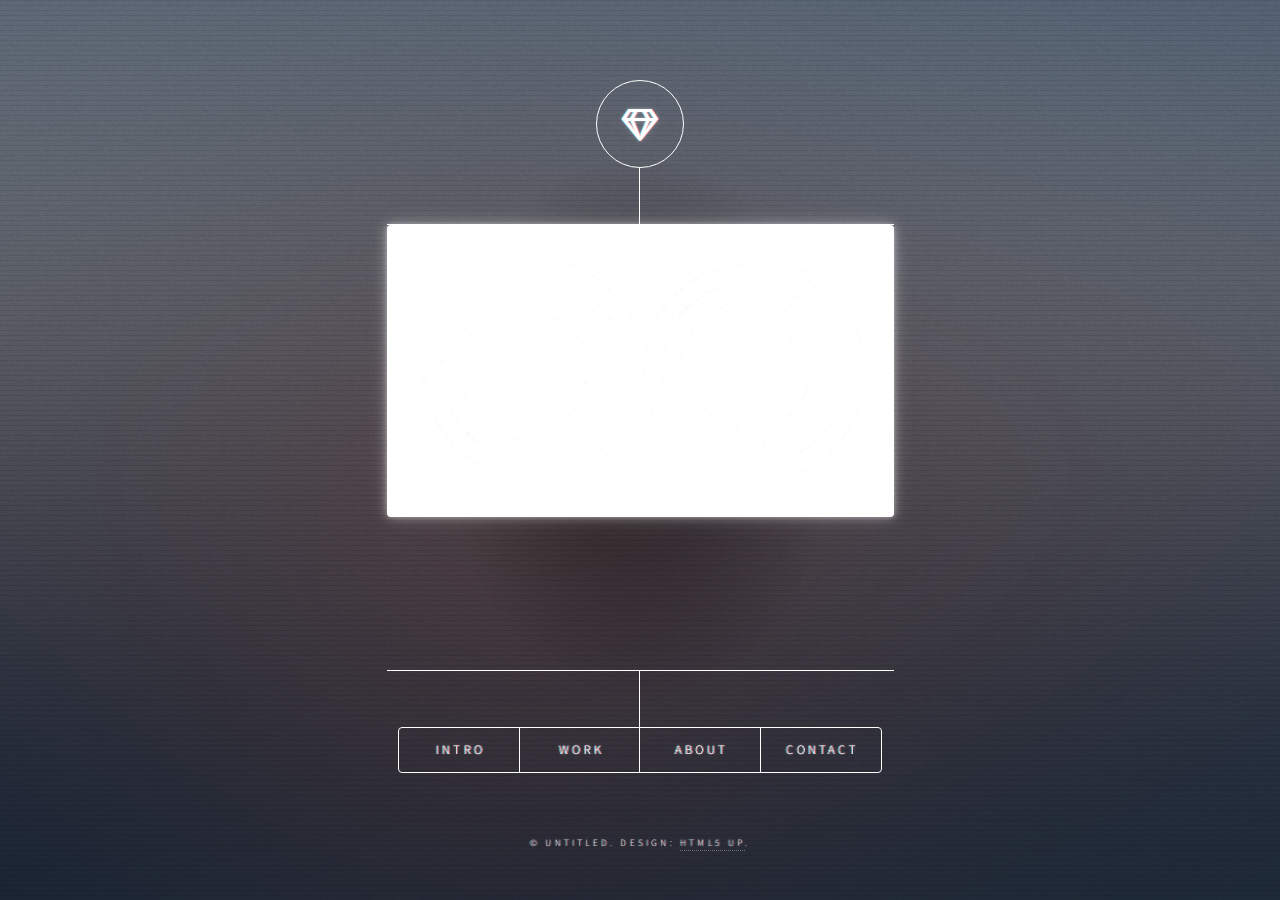
==== html5up-dimension/index.html @ 72af6337 "imported animated logo and crt effect into html5up-dimension template" ====
<!DOCTYPE HTML>
<!--
	Dimension by HTML5 UP
	html5up.net | @ajlkn
	Free for personal and commercial use under the CCA 3.0 license (html5up.net/license)
-->
<html>
	<head>
		<title>Dimension by HTML5 UP</title>
		<meta charset="utf-8" />
		<meta name="viewport" content="width=device-width, initial-scale=1, user-scalable=no" />
		<link rel="stylesheet" href="assets/css/main.css" />
		<noscript><link rel="stylesheet" href="assets/css/noscript.css" /></noscript>
	</head>
	<body class="is-preload">

		<!-- Wrapper -->
			<div id="wrapper">

				<!-- Header -->
					<header id="header">
						<div class="logo">
							<span class="icon fa-gem"></span>
						</div>
						<div class="content">
							<!-- Antikythera Animation Container -->
							<div class="antikythera-stage">
								<div class="antikythera-wrapper">
									<!-- Yellow Rectangle containing gears -->
									<div class="gear-rectangle" id="gear-rectangle">
										<!-- Left Gear - starts at 90 degrees -->
										<img id="circle-a" class="antikythera-gear" src="images/gear.webp" alt="Gear">
										<!-- Right Gear - starts at 180 degrees -->
										<img id="circle-b" class="antikythera-gear" src="images/gear.webp" alt="Gear">
									</div>
									<!-- Logo Text - outside rectangle, same width -->
									<div id="logo-text" class="antikythera-logo">
										<img src="images/logo-text.webp" alt="Antikythera Archives">
									</div>
								</div>
							</div>
						</div>
						<nav>
							<ul>
								<li><a href="#intro">Intro</a></li>
								<li><a href="#work">Work</a></li>
								<li><a href="#about">About</a></li>
								<li><a href="#contact">Contact</a></li>
								<!--<li><a href="#elements">Elements</a></li>-->
							</ul>
						</nav>
					</header>

				<!-- Main -->
					<div id="main">

						<!-- Intro -->
							<article id="intro">
								<h2 class="major">Intro</h2>
								<span class="image main"><img src="images/pic01.jpg" alt="" /></span>
								<p>Aenean ornare velit lacus, ac varius enim ullamcorper eu. Proin aliquam facilisis ante interdum congue. Integer mollis, nisl amet convallis, porttitor magna ullamcorper, amet egestas mauris. Ut magna finibus nisi nec lacinia. Nam maximus erat id euismod egestas. By the way, check out my <a href="#work">awesome work</a>.</p>
								<p>Lorem ipsum dolor sit amet, consectetur adipiscing elit. Duis dapibus rutrum facilisis. Class aptent taciti sociosqu ad litora torquent per conubia nostra, per inceptos himenaeos. Etiam tristique libero eu nibh porttitor fermentum. Nullam venenatis erat id vehicula viverra. Nunc ultrices eros ut ultricies condimentum. Mauris risus lacus, blandit sit amet venenatis non, bibendum vitae dolor. Nunc lorem mauris, fringilla in aliquam at, euismod in lectus. Pellentesque habitant morbi tristique senectus et netus et malesuada fames ac turpis egestas. In non lorem sit amet elit placerat maximus. Pellentesque aliquam maximus risus, vel sed vehicula.</p>
							</article>

						<!-- Work -->
							<article id="work">
								<h2 class="major">Work</h2>
								<span class="image main"><img src="images/pic02.jpg" alt="" /></span>
								<p>Adipiscing magna sed dolor elit. Praesent eleifend dignissim arcu, at eleifend sapien imperdiet ac. Aliquam erat volutpat. Praesent urna nisi, fringila lorem et vehicula lacinia quam. Integer sollicitudin mauris nec lorem luctus ultrices.</p>
								<p>Nullam et orci eu lorem consequat tincidunt vivamus et sagittis libero. Mauris aliquet magna magna sed nunc rhoncus pharetra. Pellentesque condimentum sem. In efficitur ligula tate urna. Maecenas laoreet massa vel lacinia pellentesque lorem ipsum dolor. Nullam et orci eu lorem consequat tincidunt. Vivamus et sagittis libero. Mauris aliquet magna magna sed nunc rhoncus amet feugiat tempus.</p>
							</article>

						<!-- About -->
							<article id="about">
								<h2 class="major">About</h2>
								<span class="image main"><img src="images/pic03.jpg" alt="" /></span>
								<p>Lorem ipsum dolor sit amet, consectetur et adipiscing elit. Praesent eleifend dignissim arcu, at eleifend sapien imperdiet ac. Aliquam erat volutpat. Praesent urna nisi, fringila lorem et vehicula lacinia quam. Integer sollicitudin mauris nec lorem luctus ultrices. Aliquam libero et malesuada fames ac ante ipsum primis in faucibus. Cras viverra ligula sit amet ex mollis mattis lorem ipsum dolor sit amet.</p>
							</article>

						<!-- Contact -->
							<article id="contact">
								<h2 class="major">Contact</h2>
								<form method="post" action="#">
									<div class="fields">
										<div class="field half">
											<label for="name">Name</label>
											<input type="text" name="name" id="name" />
										</div>
										<div class="field half">
											<label for="email">Email</label>
											<input type="text" name="email" id="email" />
										</div>
										<div class="field">
											<label for="message">Message</label>
											<textarea name="message" id="message" rows="4"></textarea>
										</div>
									</div>
									<ul class="actions">
										<li><input type="submit" value="Send Message" class="primary" /></li>
										<li><input type="reset" value="Reset" /></li>
									</ul>
								</form>
								<ul class="icons">
									<li><a href="#" class="icon brands fa-twitter"><span class="label">Twitter</span></a></li>
									<li><a href="#" class="icon brands fa-facebook-f"><span class="label">Facebook</span></a></li>
									<li><a href="#" class="icon brands fa-instagram"><span class="label">Instagram</span></a></li>
									<li><a href="#" class="icon brands fa-github"><span class="label">GitHub</span></a></li>
								</ul>
							</article>

						<!-- Elements -->
							<article id="elements">
								<h2 class="major">Elements</h2>

								<section>
									<h3 class="major">Text</h3>
									<p>This is <b>bold</b> and this is <strong>strong</strong>. This is <i>italic</i> and this is <em>emphasized</em>.
									This is <sup>superscript</sup> text and this is <sub>subscript</sub> text.
									This is <u>underlined</u> and this is code: <code>for (;;) { ... }</code>. Finally, <a href="#">this is a link</a>.</p>
									<hr />
									<h2>Heading Level 2</h2>
									<h3>Heading Level 3</h3>
									<h4>Heading Level 4</h4>
									<h5>Heading Level 5</h5>
									<h6>Heading Level 6</h6>
									<hr />
									<h4>Blockquote</h4>
									<blockquote>Fringilla nisl. Donec accumsan interdum nisi, quis tincidunt felis sagittis eget tempus euismod. Vestibulum ante ipsum primis in faucibus vestibulum. Blandit adipiscing eu felis iaculis volutpat ac adipiscing accumsan faucibus. Vestibulum ante ipsum primis in faucibus lorem ipsum dolor sit amet nullam adipiscing eu felis.</blockquote>
									<h4>Preformatted</h4>
									<pre><code>i = 0;

while (!deck.isInOrder()) {
    print 'Iteration ' + i;
    deck.shuffle();
    i++;
}

print 'It took ' + i + ' iterations to sort the deck.';</code></pre>
								</section>

								<section>
									<h3 class="major">Lists</h3>

									<h4>Unordered</h4>
									<ul>
										<li>Dolor pulvinar etiam.</li>
										<li>Sagittis adipiscing.</li>
										<li>Felis enim feugiat.</li>
									</ul>

									<h4>Alternate</h4>
									<ul class="alt">
										<li>Dolor pulvinar etiam.</li>
										<li>Sagittis adipiscing.</li>
										<li>Felis enim feugiat.</li>
									</ul>

									<h4>Ordered</h4>
									<ol>
										<li>Dolor pulvinar etiam.</li>
										<li>Etiam vel felis viverra.</li>
										<li>Felis enim feugiat.</li>
										<li>Dolor pulvinar etiam.</li>
										<li>Etiam vel felis lorem.</li>
										<li>Felis enim et feugiat.</li>
									</ol>
									<h4>Icons</h4>
									<ul class="icons">
										<li><a href="#" class="icon brands fa-twitter"><span class="label">Twitter</span></a></li>
										<li><a href="#" class="icon brands fa-facebook-f"><span class="label">Facebook</span></a></li>
										<li><a href="#" class="icon brands fa-instagram"><span class="label">Instagram</span></a></li>
										<li><a href="#" class="icon brands fa-github"><span class="label">Github</span></a></li>
									</ul>

									<h4>Actions</h4>
									<ul class="actions">
										<li><a href="#" class="button primary">Default</a></li>
										<li><a href="#" class="button">Default</a></li>
									</ul>
									<ul class="actions stacked">
										<li><a href="#" class="button primary">Default</a></li>
										<li><a href="#" class="button">Default</a></li>
									</ul>
								</section>

								<section>
									<h3 class="major">Table</h3>
									<h4>Default</h4>
									<div class="table-wrapper">
										<table>
											<thead>
												<tr>
													<th>Name</th>
													<th>Description</th>
													<th>Price</th>
												</tr>
											</thead>
											<tbody>
												<tr>
													<td>Item One</td>
													<td>Ante turpis integer aliquet porttitor.</td>
													<td>29.99</td>
												</tr>
												<tr>
													<td>Item Two</td>
													<td>Vis ac commodo adipiscing arcu aliquet.</td>
													<td>19.99</td>
												</tr>
												<tr>
													<td>Item Three</td>
													<td> Morbi faucibus arcu accumsan lorem.</td>
													<td>29.99</td>
												</tr>
												<tr>
													<td>Item Four</td>
													<td>Vitae integer tempus condimentum.</td>
													<td>19.99</td>
												</tr>
												<tr>
													<td>Item Five</td>
													<td>Ante turpis integer aliquet porttitor.</td>
													<td>29.99</td>
												</tr>
											</tbody>
											<tfoot>
												<tr>
													<td colspan="2"></td>
													<td>100.00</td>
												</tr>
											</tfoot>
										</table>
									</div>

									<h4>Alternate</h4>
									<div class="table-wrapper">
										<table class="alt">
											<thead>
												<tr>
													<th>Name</th>
													<th>Description</th>
													<th>Price</th>
												</tr>
											</thead>
											<tbody>
												<tr>
													<td>Item One</td>
													<td>Ante turpis integer aliquet porttitor.</td>
													<td>29.99</td>
												</tr>
												<tr>
													<td>Item Two</td>
													<td>Vis ac commodo adipiscing arcu aliquet.</td>
													<td>19.99</td>
												</tr>
												<tr>
													<td>Item Three</td>
													<td> Morbi faucibus arcu accumsan lorem.</td>
													<td>29.99</td>
												</tr>
												<tr>
													<td>Item Four</td>
													<td>Vitae integer tempus condimentum.</td>
													<td>19.99</td>
												</tr>
												<tr>
													<td>Item Five</td>
													<td>Ante turpis integer aliquet porttitor.</td>
													<td>29.99</td>
												</tr>
											</tbody>
											<tfoot>
												<tr>
													<td colspan="2"></td>
													<td>100.00</td>
												</tr>
											</tfoot>
										</table>
									</div>
								</section>

								<section>
									<h3 class="major">Buttons</h3>
									<ul class="actions">
										<li><a href="#" class="button primary">Primary</a></li>
										<li><a href="#" class="button">Default</a></li>
									</ul>
									<ul class="actions">
										<li><a href="#" class="button">Default</a></li>
										<li><a href="#" class="button small">Small</a></li>
									</ul>
									<ul class="actions">
										<li><a href="#" class="button primary icon solid fa-download">Icon</a></li>
										<li><a href="#" class="button icon solid fa-download">Icon</a></li>
									</ul>
									<ul class="actions">
										<li><span class="button primary disabled">Disabled</span></li>
										<li><span class="button disabled">Disabled</span></li>
									</ul>
								</section>

								<section>
									<h3 class="major">Form</h3>
									<form method="post" action="#">
										<div class="fields">
											<div class="field half">
												<label for="demo-name">Name</label>
												<input type="text" name="demo-name" id="demo-name" value="" placeholder="Jane Doe" />
											</div>
											<div class="field half">
												<label for="demo-email">Email</label>
												<input type="email" name="demo-email" id="demo-email" value="" placeholder="jane@untitled.tld" />
											</div>
											<div class="field">
												<label for="demo-category">Category</label>
												<select name="demo-category" id="demo-category">
													<option value="">-</option>
													<option value="1">Manufacturing</option>
													<option value="1">Shipping</option>
													<option value="1">Administration</option>
													<option value="1">Human Resources</option>
												</select>
											</div>
											<div class="field half">
												<input type="radio" id="demo-priority-low" name="demo-priority" checked>
												<label for="demo-priority-low">Low</label>
											</div>
											<div class="field half">
												<input type="radio" id="demo-priority-high" name="demo-priority">
												<label for="demo-priority-high">High</label>
											</div>
											<div class="field half">
												<input type="checkbox" id="demo-copy" name="demo-copy">
												<label for="demo-copy">Email me a copy</label>
											</div>
											<div class="field half">
												<input type="checkbox" id="demo-human" name="demo-human" checked>
												<label for="demo-human">Not a robot</label>
											</div>
											<div class="field">
												<label for="demo-message">Message</label>
												<textarea name="demo-message" id="demo-message" placeholder="Enter your message" rows="6"></textarea>
											</div>
										</div>
										<ul class="actions">
											<li><input type="submit" value="Send Message" class="primary" /></li>
											<li><input type="reset" value="Reset" /></li>
										</ul>
									</form>
								</section>

							</article>

					</div>

				<!-- Footer -->
					<footer id="footer">
						<p class="copyright">&copy; Untitled. Design: <a href="https://html5up.net">HTML5 UP</a>.</p>
					</footer>

			</div>

		<!-- BG -->
			<div id="bg"></div>

		<!-- Hidden audio elements for sound effects -->
		<audio id="sfx-start" preload="auto">
			<source src="assets/sounds/gear-start.mp3" type="audio/mpeg">
			<source src="assets/sounds/gear-start.webm" type="audio/webm">
		</audio>
		<audio id="sfx-end" preload="auto">
			<source src="assets/sounds/gear-end.mp3" type="audio/mpeg">
			<source src="assets/sounds/gear-end.webm" type="audio/webm">
		</audio>
		<audio id="sfx-logo" preload="auto">
			<source src="assets/sounds/logo-reveal.mp3" type="audio/mpeg">
			<source src="assets/sounds/logo-reveal.webm" type="audio/webm">
		</audio>

		<!-- Scripts -->
			<script src="assets/js/jquery.min.js"></script>
			<script src="assets/js/browser.min.js"></script>
			<script src="assets/js/breakpoints.min.js"></script>
			<script src="assets/js/util.js"></script>
			<script src="assets/js/main.js"></script>
			<script src="assets/js/gsap.min.js"></script>
			<script src="assets/js/antikythera-animation.js"></script>

	</body>
</html>
---- html5up-dimension/assets/css/main.css ----
@import url(fontawesome-all.min.css);
@import url("https://fonts.googleapis.com/css?family=Source+Sans+Pro:300italic,600italic,300,600");

/*
	Dimension by HTML5 UP
	html5up.net | @ajlkn
	Free for personal and commercial use under the CCA 3.0 license (html5up.net/license)
*/

html, body, div, span, applet, object,
iframe, h1, h2, h3, h4, h5, h6, p, blockquote,
pre, a, abbr, acronym, address, big, cite,
code, del, dfn, em, img, ins, kbd, q, s, samp,
small, strike, strong, sub, sup, tt, var, b,
u, i, center, dl, dt, dd, ol, ul, li, fieldset,
form, label, legend, table, caption, tbody,
tfoot, thead, tr, th, td, article, aside,
canvas, details, embed, figure, figcaption,
footer, header, hgroup, menu, nav, output, ruby,
section, summary, time, mark, audio, video {
	margin: 0;
	padding: 0;
	border: 0;
	font-size: 100%;
	font: inherit;
	vertical-align: baseline;}

article, aside, details, figcaption, figure,
footer, header, hgroup, menu, nav, section {
	display: block;}

body {
	line-height: 1;
}

ol, ul {
	list-style: none;
}

blockquote, q {
	quotes: none;
}

	blockquote:before, blockquote:after, q:before, q:after {
		content: '';
		content: none;
	}

table {
	border-collapse: collapse;
	border-spacing: 0;
}

body {
	-webkit-text-size-adjust: none;
}

mark {
	background-color: transparent;
	color: inherit;
}

input::-moz-focus-inner {
	border: 0;
	padding: 0;
}

input, select, textarea {
	-moz-appearance: none;
	-webkit-appearance: none;
	-ms-appearance: none;
	appearance: none;
}

/* Basic */

	@-ms-viewport {
		width: device-width;
	}

	@media screen and (max-width: 480px) {

		html, body {
			min-width: 320px;
		}

	}

	html {
		box-sizing: border-box;
	}

	*, *:before, *:after {
		box-sizing: inherit;
	}

	body {
		background: #1b1f22;
	}

		body.is-preload *, body.is-preload *:before, body.is-preload *:after {
			-moz-animation: none !important;
			-webkit-animation: none !important;
			-ms-animation: none !important;
			animation: none !important;
			-moz-transition: none !important;
			-webkit-transition: none !important;
			-ms-transition: none !important;
			transition: none !important;
		}

/* Type */

	html {
		font-size: 16pt;
	}

		@media screen and (max-width: 1680px) {

			html {
				font-size: 12pt;
			}

		}

		@media screen and (max-width: 736px) {

			html {
				font-size: 11pt;
			}

		}

		@media screen and (max-width: 360px) {

			html {
				font-size: 10pt;
			}

		}

	body, input, select, textarea {
		color: #ffffff;
		font-family: "Source Sans Pro", sans-serif;
		font-weight: 300;
		font-size: 1rem;
		line-height: 1.65;
	}

	a {
		-moz-transition: color 0.2s ease-in-out, background-color 0.2s ease-in-out, border-bottom-color 0.2s ease-in-out;
		-webkit-transition: color 0.2s ease-in-out, background-color 0.2s ease-in-out, border-bottom-color 0.2s ease-in-out;
		-ms-transition: color 0.2s ease-in-out, background-color 0.2s ease-in-out, border-bottom-color 0.2s ease-in-out;
		transition: color 0.2s ease-in-out, background-color 0.2s ease-in-out, border-bottom-color 0.2s ease-in-out;
		border-bottom: dotted 1px rgba(255, 255, 255, 0.5);
		text-decoration: none;
		color: inherit;
	}

		a:hover {
			border-bottom-color: transparent;
		}

	strong, b {
		color: #ffffff;
		font-weight: 600;
	}

	em, i {
		font-style: italic;
	}

	p {
		margin: 0 0 2rem 0;
	}

	h1, h2, h3, h4, h5, h6 {
		color: #ffffff;
		font-weight: 600;
		line-height: 1.5;
		margin: 0 0 1rem 0;
		text-transform: uppercase;
		letter-spacing: 0.2rem;
	}

		h1 a, h2 a, h3 a, h4 a, h5 a, h6 a {
			color: inherit;
			text-decoration: none;
		}

		h1.major, h2.major, h3.major, h4.major, h5.major, h6.major {
			border-bottom: solid 1px #ffffff;
			width: -moz-max-content;
			width: -webkit-max-content;
			width: -ms-max-content;
			width: max-content;
			padding-bottom: 0.5rem;
			margin: 0 0 2rem 0;
		}

	h1 {
		font-size: 2.25rem;
		line-height: 1.3;
		letter-spacing: 0.5rem;
	}

	h2 {
		font-size: 1.5rem;
		line-height: 1.4;
		letter-spacing: 0.5rem;
	}

	h3 {
		font-size: 1rem;
	}

	h4 {
		font-size: 0.8rem;
	}

	h5 {
		font-size: 0.7rem;
	}

	h6 {
		font-size: 0.6rem;
	}

	@media screen and (max-width: 736px) {

		h1 {
			font-size: 1.75rem;
			line-height: 1.4;
		}

		h2 {
			font-size: 1.25em;
			line-height: 1.5;
		}

	}

	sub {
		font-size: 0.8rem;
		position: relative;
		top: 0.5rem;
	}

	sup {
		font-size: 0.8rem;
		position: relative;
		top: -0.5rem;
	}

	blockquote {
		border-left: solid 4px #ffffff;
		font-style: italic;
		margin: 0 0 2rem 0;
		padding: 0.5rem 0 0.5rem 2rem;
	}

	code {
		background: rgba(255, 255, 255, 0.075);
		border-radius: 4px;
		font-family: "Courier New", monospace;
		font-size: 0.9rem;
		margin: 0 0.25rem;
		padding: 0.25rem 0.65rem;
	}

	pre {
		-webkit-overflow-scrolling: touch;
		font-family: "Courier New", monospace;
		font-size: 0.9rem;
		margin: 0 0 2rem 0;
	}

		pre code {
			display: block;
			line-height: 1.75;
			padding: 1rem 1.5rem;
			overflow-x: auto;
		}

	hr {
		border: 0;
		border-bottom: solid 1px #ffffff;
		margin: 2.75rem 0;
	}

	.align-left {
		text-align: left;
	}

	.align-center {
		text-align: center;
	}

	.align-right {
		text-align: right;
	}

/* Form */

	form {
		margin: 0 0 2rem 0;
	}

		form > :last-child {
			margin-bottom: 0;
		}

		form > .fields {
			display: -moz-flex;
			display: -webkit-flex;
			display: -ms-flex;
			display: flex;
			-moz-flex-wrap: wrap;
			-webkit-flex-wrap: wrap;
			-ms-flex-wrap: wrap;
			flex-wrap: wrap;
			width: calc(100% + 3rem);
			margin: -1.5rem 0 2rem -1.5rem;
		}

			form > .fields > .field {
				-moz-flex-grow: 0;
				-webkit-flex-grow: 0;
				-ms-flex-grow: 0;
				flex-grow: 0;
				-moz-flex-shrink: 0;
				-webkit-flex-shrink: 0;
				-ms-flex-shrink: 0;
				flex-shrink: 0;
				padding: 1.5rem 0 0 1.5rem;
				width: calc(100% - 1.5rem);
			}

				form > .fields > .field.half {
					width: calc(50% - 0.75rem);
				}

				form > .fields > .field.third {
					width: calc(100%/3 - 0.5rem);
				}

				form > .fields > .field.quarter {
					width: calc(25% - 0.375rem);
				}

		@media screen and (max-width: 480px) {

			form > .fields {
				width: calc(100% + 3rem);
				margin: -1.5rem 0 2rem -1.5rem;
			}

				form > .fields > .field {
					padding: 1.5rem 0 0 1.5rem;
					width: calc(100% - 1.5rem);
				}

					form > .fields > .field.half {
						width: calc(100% - 1.5rem);
					}

					form > .fields > .field.third {
						width: calc(100% - 1.5rem);
					}

					form > .fields > .field.quarter {
						width: calc(100% - 1.5rem);
					}

		}

	label {
		color: #ffffff;
		display: block;
		font-size: 0.8rem;
		font-weight: 300;
		letter-spacing: 0.2rem;
		line-height: 1.5;
		margin: 0 0 1rem 0;
		text-transform: uppercase;
	}

	input[type="text"],
	input[type="password"],
	input[type="email"],
	input[type="tel"],
	select,
	textarea {
		-moz-appearance: none;
		-webkit-appearance: none;
		-ms-appearance: none;
		appearance: none;
		-moz-transition: border-color 0.2s ease-in-out, box-shadow 0.2s ease-in-out, background-color 0.2s ease-in-out;
		-webkit-transition: border-color 0.2s ease-in-out, box-shadow 0.2s ease-in-out, background-color 0.2s ease-in-out;
		-ms-transition: border-color 0.2s ease-in-out, box-shadow 0.2s ease-in-out, background-color 0.2s ease-in-out;
		transition: border-color 0.2s ease-in-out, box-shadow 0.2s ease-in-out, background-color 0.2s ease-in-out;
		background-color: transparent;
		border-radius: 4px;
		border: solid 1px #ffffff;
		color: inherit;
		display: block;
		outline: 0;
		padding: 0 1rem;
		text-decoration: none;
		width: 100%;
	}

		input[type="text"]:invalid,
		input[type="password"]:invalid,
		input[type="email"]:invalid,
		input[type="tel"]:invalid,
		select:invalid,
		textarea:invalid {
			box-shadow: none;
		}

		input[type="text"]:focus,
		input[type="password"]:focus,
		input[type="email"]:focus,
		input[type="tel"]:focus,
		select:focus,
		textarea:focus {
			background: rgba(255, 255, 255, 0.075);
			border-color: #ffffff;
			box-shadow: 0 0 0 1px #ffffff;
		}

	select {
		background-image: url("data:image/svg+xml;charset=utf8,%3Csvg xmlns='http://www.w3.org/2000/svg' width='40' height='40' preserveAspectRatio='none' viewBox='0 0 40 40'%3E%3Cpath d='M9.4,12.3l10.4,10.4l10.4-10.4c0.2-0.2,0.5-0.4,0.9-0.4c0.3,0,0.6,0.1,0.9,0.4l3.3,3.3c0.2,0.2,0.4,0.5,0.4,0.9 c0,0.4-0.1,0.6-0.4,0.9L20.7,31.9c-0.2,0.2-0.5,0.4-0.9,0.4c-0.3,0-0.6-0.1-0.9-0.4L4.3,17.3c-0.2-0.2-0.4-0.5-0.4-0.9 c0-0.4,0.1-0.6,0.4-0.9l3.3-3.3c0.2-0.2,0.5-0.4,0.9-0.4S9.1,12.1,9.4,12.3z' fill='%23ffffff' /%3E%3C/svg%3E");
		background-size: 1.25rem;
		background-repeat: no-repeat;
		background-position: calc(100% - 1rem) center;
		height: 2.75rem;
		padding-right: 2.75rem;
		text-overflow: ellipsis;
	}

		select option {
			color: #ffffff;
			background: #1b1f22;
		}

		select:focus::-ms-value {
			background-color: transparent;
		}

		select::-ms-expand {
			display: none;
		}

	input[type="text"],
	input[type="password"],
	input[type="email"],
	select {
		height: 2.75rem;
	}

	textarea {
		padding: 0.75rem 1rem;
	}

	input[type="checkbox"],
	input[type="radio"] {
		-moz-appearance: none;
		-webkit-appearance: none;
		-ms-appearance: none;
		appearance: none;
		display: block;
		float: left;
		margin-right: -2rem;
		opacity: 0;
		width: 1rem;
		z-index: -1;
	}

		input[type="checkbox"] + label,
		input[type="radio"] + label {
			text-decoration: none;
			-moz-user-select: none;
			-webkit-user-select: none;
			-ms-user-select: none;
			user-select: none;
			color: #ffffff;
			cursor: pointer;
			display: inline-block;
			font-size: 0.8rem;
			font-weight: 300;
			margin: 0 0 0.5rem 0;
			padding-left: 2.65rem;
			padding-right: 0.75rem;
			position: relative;
		}

			input[type="checkbox"] + label:before,
			input[type="radio"] + label:before {
				-moz-osx-font-smoothing: grayscale;
				-webkit-font-smoothing: antialiased;
				display: inline-block;
				font-style: normal;
				font-variant: normal;
				text-rendering: auto;
				line-height: 1;
				text-transform: none !important;
				font-family: 'Font Awesome 5 Free';
				font-weight: 900;
			}

			input[type="checkbox"] + label:before,
			input[type="radio"] + label:before {
				-moz-transition: border-color 0.2s ease-in-out, box-shadow 0.2s ease-in-out, background-color 0.2s ease-in-out;
				-webkit-transition: border-color 0.2s ease-in-out, box-shadow 0.2s ease-in-out, background-color 0.2s ease-in-out;
				-ms-transition: border-color 0.2s ease-in-out, box-shadow 0.2s ease-in-out, background-color 0.2s ease-in-out;
				transition: border-color 0.2s ease-in-out, box-shadow 0.2s ease-in-out, background-color 0.2s ease-in-out;
				border-radius: 4px;
				border: solid 1px #ffffff;
				content: '';
				display: inline-block;
				height: 1.65rem;
				left: 0;
				line-height: 1.65rem;
				position: absolute;
				text-align: center;
				top: -0.15rem;
				width: 1.65rem;
			}

		input[type="checkbox"]:checked + label:before,
		input[type="radio"]:checked + label:before {
			background: #ffffff !important;
			border-color: #ffffff !important;
			color: #1b1f22;
			content: '\f00c';
		}

		input[type="checkbox"]:focus + label:before,
		input[type="radio"]:focus + label:before {
			background: rgba(255, 255, 255, 0.075);
			border-color: #ffffff;
			box-shadow: 0 0 0 1px #ffffff;
		}

	input[type="checkbox"] + label:before {
		border-radius: 4px;
	}

	input[type="radio"] + label:before {
		border-radius: 100%;
	}

	::-webkit-input-placeholder {
		color: rgba(255, 255, 255, 0.5) !important;
		opacity: 1.0;
	}

	:-moz-placeholder {
		color: rgba(255, 255, 255, 0.5) !important;
		opacity: 1.0;
	}

	::-moz-placeholder {
		color: rgba(255, 255, 255, 0.5) !important;
		opacity: 1.0;
	}

	:-ms-input-placeholder {
		color: rgba(255, 255, 255, 0.5) !important;
		opacity: 1.0;
	}

	.formerize-placeholder {
		color: rgba(255, 255, 255, 0.5) !important;
		opacity: 1.0;
	}

/* Box */

	.box {
		border-radius: 4px;
		border: solid 1px #ffffff;
		margin-bottom: 2rem;
		padding: 1.5em;
	}

		.box > :last-child,
		.box > :last-child > :last-child,
		.box > :last-child > :last-child > :last-child {
			margin-bottom: 0;
		}

		.box.alt {
			border: 0;
			border-radius: 0;
			padding: 0;
		}

/* Icon */

	.icon {
		text-decoration: none;
		border-bottom: none;
		position: relative;
	}

		.icon:before {
			-moz-osx-font-smoothing: grayscale;
			-webkit-font-smoothing: antialiased;
			display: inline-block;
			font-style: normal;
			font-variant: normal;
			text-rendering: auto;
			line-height: 1;
			text-transform: none !important;
			font-family: 'Font Awesome 5 Free';
			font-weight: 400;
		}

		.icon > .label {
			display: none;
		}

		.icon:before {
			line-height: inherit;
		}

		.icon.solid:before {
			font-weight: 900;
		}

		.icon.brands:before {
			font-family: 'Font Awesome 5 Brands';
		}

/* Image */

	.image {
		border-radius: 4px;
		border: 0;
		display: inline-block;
		position: relative;
	}

		.image:before {
			pointer-events: none;
			background-image: url("../../images/overlay.png");
			background-color: rgba(19, 21, 25, 0.5);
			border-radius: 4px;
			content: '';
			display: block;
			height: 100%;
			left: 0;
			opacity: 0.5;
			position: absolute;
			top: 0;
			width: 100%;
		}

		.image img {
			border-radius: 4px;
			display: block;
		}

		.image.left, .image.right {
			max-width: 40%;
		}

			.image.left img, .image.right img {
				width: 100%;
			}

		.image.left {
			float: left;
			padding: 0 1.5em 1em 0;
			top: 0.25em;
		}

		.image.right {
			float: right;
			padding: 0 0 1em 1.5em;
			top: 0.25em;
		}

		.image.fit {
			display: block;
			margin: 0 0 2rem 0;
			width: 100%;
		}

			.image.fit img {
				width: 100%;
			}

		.image.main {
			display: block;
			margin: 2.5rem 0;
			width: 100%;
		}

			.image.main img {
				width: 100%;
			}

		@media screen and (max-width: 736px) {

			.image.main {
				margin: 2rem 0;
			}

		}

		@media screen and (max-width: 480px) {

			.image.main {
				margin: 1.5rem 0;
			}

		}

/* List */

	ol {
		list-style: decimal;
		margin: 0 0 2rem 0;
		padding-left: 1.25em;
	}

		ol li {
			padding-left: 0.25em;
		}

	ul {
		list-style: disc;
		margin: 0 0 2rem 0;
		padding-left: 1em;
	}

		ul li {
			padding-left: 0.5em;
		}

		ul.alt {
			list-style: none;
			padding-left: 0;
		}

			ul.alt li {
				border-top: solid 1px #ffffff;
				padding: 0.5em 0;
			}

				ul.alt li:first-child {
					border-top: 0;
					padding-top: 0;
				}

	dl {
		margin: 0 0 2rem 0;
	}

		dl dt {
			display: block;
			font-weight: 600;
			margin: 0 0 1rem 0;
		}

		dl dd {
			margin-left: 2rem;
		}

/* Actions */

	ul.actions {
		display: -moz-flex;
		display: -webkit-flex;
		display: -ms-flex;
		display: flex;
		cursor: default;
		list-style: none;
		margin-left: -1rem;
		padding-left: 0;
	}

		ul.actions li {
			padding: 0 0 0 1rem;
			vertical-align: middle;
		}

		ul.actions.special {
			-moz-justify-content: center;
			-webkit-justify-content: center;
			-ms-justify-content: center;
			justify-content: center;
			width: 100%;
			margin-left: 0;
		}

			ul.actions.special li:first-child {
				padding-left: 0;
			}

		ul.actions.stacked {
			-moz-flex-direction: column;
			-webkit-flex-direction: column;
			-ms-flex-direction: column;
			flex-direction: column;
			margin-left: 0;
		}

			ul.actions.stacked li {
				padding: 1.3rem 0 0 0;
			}

				ul.actions.stacked li:first-child {
					padding-top: 0;
				}

		ul.actions.fit {
			width: calc(100% + 1rem);
		}

			ul.actions.fit li {
				-moz-flex-grow: 1;
				-webkit-flex-grow: 1;
				-ms-flex-grow: 1;
				flex-grow: 1;
				-moz-flex-shrink: 1;
				-webkit-flex-shrink: 1;
				-ms-flex-shrink: 1;
				flex-shrink: 1;
				width: 100%;
			}

				ul.actions.fit li > * {
					width: 100%;
				}

			ul.actions.fit.stacked {
				width: 100%;
			}

		@media screen and (max-width: 480px) {

			ul.actions:not(.fixed) {
				-moz-flex-direction: column;
				-webkit-flex-direction: column;
				-ms-flex-direction: column;
				flex-direction: column;
				margin-left: 0;
				width: 100% !important;
			}

				ul.actions:not(.fixed) li {
					-moz-flex-grow: 1;
					-webkit-flex-grow: 1;
					-ms-flex-grow: 1;
					flex-grow: 1;
					-moz-flex-shrink: 1;
					-webkit-flex-shrink: 1;
					-ms-flex-shrink: 1;
					flex-shrink: 1;
					padding: 1rem 0 0 0;
					text-align: center;
					width: 100%;
				}

					ul.actions:not(.fixed) li > * {
						width: 100%;
					}

					ul.actions:not(.fixed) li:first-child {
						padding-top: 0;
					}

					ul.actions:not(.fixed) li input[type="submit"],
					ul.actions:not(.fixed) li input[type="reset"],
					ul.actions:not(.fixed) li input[type="button"],
					ul.actions:not(.fixed) li button,
					ul.actions:not(.fixed) li .button {
						width: 100%;
					}

						ul.actions:not(.fixed) li input[type="submit"].icon:before,
						ul.actions:not(.fixed) li input[type="reset"].icon:before,
						ul.actions:not(.fixed) li input[type="button"].icon:before,
						ul.actions:not(.fixed) li button.icon:before,
						ul.actions:not(.fixed) li .button.icon:before {
							margin-left: -0.5em;
						}

		}

/* Icons */

	ul.icons {
		cursor: default;
		list-style: none;
		padding-left: 0;
	}

		ul.icons li {
			display: inline-block;
			padding: 0 0.75em 0 0;
		}

			ul.icons li:last-child {
				padding-right: 0;
			}

			ul.icons li a {
				border-radius: 100%;
				box-shadow: inset 0 0 0 1px #ffffff;
				display: inline-block;
				height: 2.25rem;
				line-height: 2.25rem;
				text-align: center;
				width: 2.25rem;
			}

				ul.icons li a:hover {
					background-color: rgba(255, 255, 255, 0.075);
				}

				ul.icons li a:active {
					background-color: rgba(255, 255, 255, 0.175);
				}

/* Table */

	.table-wrapper {
		-webkit-overflow-scrolling: touch;
		overflow-x: auto;
	}

	table {
		margin: 0 0 2rem 0;
		width: 100%;
	}

		table tbody tr {
			border: solid 1px #ffffff;
			border-left: 0;
			border-right: 0;
		}

			table tbody tr:nth-child(2n + 1) {
				background-color: rgba(255, 255, 255, 0.075);
			}

		table td {
			padding: 0.75em 0.75em;
		}

		table th {
			color: #ffffff;
			font-size: 0.9em;
			font-weight: 600;
			padding: 0 0.75em 0.75em 0.75em;
			text-align: left;
		}

		table thead {
			border-bottom: solid 2px #ffffff;
		}

		table tfoot {
			border-top: solid 2px #ffffff;
		}

		table.alt {
			border-collapse: separate;
		}

			table.alt tbody tr td {
				border: solid 1px #ffffff;
				border-left-width: 0;
				border-top-width: 0;
			}

				table.alt tbody tr td:first-child {
					border-left-width: 1px;
				}

			table.alt tbody tr:first-child td {
				border-top-width: 1px;
			}

			table.alt thead {
				border-bottom: 0;
			}

			table.alt tfoot {
				border-top: 0;
			}

/* Button */

	input[type="submit"],
	input[type="reset"],
	input[type="button"],
	button,
	.button {
		-moz-appearance: none;
		-webkit-appearance: none;
		-ms-appearance: none;
		appearance: none;
		-moz-transition: background-color 0.2s ease-in-out, color 0.2s ease-in-out;
		-webkit-transition: background-color 0.2s ease-in-out, color 0.2s ease-in-out;
		-ms-transition: background-color 0.2s ease-in-out, color 0.2s ease-in-out;
		transition: background-color 0.2s ease-in-out, color 0.2s ease-in-out;
		background-color: transparent;
		border-radius: 4px;
		border: 0;
		box-shadow: inset 0 0 0 1px #ffffff;
		color: #ffffff !important;
		cursor: pointer;
		display: inline-block;
		font-size: 0.8rem;
		font-weight: 300;
		height: 2.75rem;
		letter-spacing: 0.2rem;
		line-height: 2.75rem;
		outline: 0;
		padding: 0 1.25rem 0 1.35rem;
		text-align: center;
		text-decoration: none;
		text-transform: uppercase;
		white-space: nowrap;
	}

		input[type="submit"]:hover,
		input[type="reset"]:hover,
		input[type="button"]:hover,
		button:hover,
		.button:hover {
			background-color: rgba(255, 255, 255, 0.075);
		}

		input[type="submit"]:active,
		input[type="reset"]:active,
		input[type="button"]:active,
		button:active,
		.button:active {
			background-color: rgba(255, 255, 255, 0.175);
		}

		input[type="submit"].icon:before,
		input[type="reset"].icon:before,
		input[type="button"].icon:before,
		button.icon:before,
		.button.icon:before {
			margin-right: 0.5em;
		}

		input[type="submit"].fit,
		input[type="reset"].fit,
		input[type="button"].fit,
		button.fit,
		.button.fit {
			width: 100%;
		}

		input[type="submit"].small,
		input[type="reset"].small,
		input[type="button"].small,
		button.small,
		.button.small {
			font-size: 0.6rem;
			height: 2.0625rem;
			line-height: 2.0625rem;
		}

		input[type="submit"].primary,
		input[type="reset"].primary,
		input[type="button"].primary,
		button.primary,
		.button.primary {
			background-color: #ffffff;
			color: #1b1f22 !important;
			font-weight: 600;
		}

		input[type="submit"].disabled, input[type="submit"]:disabled,
		input[type="reset"].disabled,
		input[type="reset"]:disabled,
		input[type="button"].disabled,
		input[type="button"]:disabled,
		button.disabled,
		button:disabled,
		.button.disabled,
		.button:disabled {
			pointer-events: none;
			cursor: default;
			opacity: 0.25;
		}

	input[type="submit"],
	input[type="reset"],
	input[type="button"],
	button {
		line-height: calc(2.75rem - 2px);
	}

/* BG */

	#bg {
		-moz-transform: scale(1.0);
		-webkit-transform: scale(1.0);
		-ms-transform: scale(1.0);
		transform: scale(1.0);
		-webkit-backface-visibility: hidden;
		position: fixed;
		top: 0;
		left: 0;
		width: 100%;
		height: 100vh;
		z-index: 1;
	}

		#bg:before, #bg:after {
			content: '';
			display: block;
			position: absolute;
			top: 0;
			left: 0;
			width: 100%;
			height: 100%;
		}

		#bg:before {
			-moz-transition: background-color 2.5s ease-in-out;
			-webkit-transition: background-color 2.5s ease-in-out;
			-ms-transition: background-color 2.5s ease-in-out;
			transition: background-color 2.5s ease-in-out;
			-moz-transition-delay: 0.75s;
			-webkit-transition-delay: 0.75s;
			-ms-transition-delay: 0.75s;
			transition-delay: 0.75s;
			background-image: linear-gradient(to top, rgba(19, 21, 25, 0.5), rgba(19, 21, 25, 0.5)), url("../../images/overlay.png");
			background-size: auto,
 256px 256px;
			background-position: center,
 center;
			background-repeat: no-repeat,
 repeat;
			z-index: 2;
		}

		#bg:after {
			-moz-transform: scale(1.125);
			-webkit-transform: scale(1.125);
			-ms-transform: scale(1.125);
			transform: scale(1.125);
			-moz-transition: -moz-transform 0.325s ease-in-out, -moz-filter 0.325s ease-in-out;
			-webkit-transition: -webkit-transform 0.325s ease-in-out, -webkit-filter 0.325s ease-in-out;
			-ms-transition: -ms-transform 0.325s ease-in-out, -ms-filter 0.325s ease-in-out;
			transition: transform 0.325s ease-in-out, filter 0.325s ease-in-out;
			background-image: url("../../images/bg.jpg");
			background-position: center;
			background-size: cover;
			background-repeat: no-repeat;
			z-index: 1;
		}

		body.is-article-visible #bg:after {
			-moz-transform: scale(1.0825);
			-webkit-transform: scale(1.0825);
			-ms-transform: scale(1.0825);
			transform: scale(1.0825);
			-moz-filter: blur(0.2rem);
			-webkit-filter: blur(0.2rem);
			-ms-filter: blur(0.2rem);
			filter: blur(0.2rem);
		}

		body.is-preload #bg:before {
			background-color: #000000;
		}

/* Wrapper */

	#wrapper {
		display: -moz-flex;
		display: -webkit-flex;
		display: -ms-flex;
		display: flex;
		-moz-flex-direction: column;
		-webkit-flex-direction: column;
		-ms-flex-direction: column;
		flex-direction: column;
		-moz-align-items: center;
		-webkit-align-items: center;
		-ms-align-items: center;
		align-items: center;
		-moz-justify-content: space-between;
		-webkit-justify-content: space-between;
		-ms-justify-content: space-between;
		justify-content: space-between;
		position: relative;
		min-height: 100vh;
		width: 100%;
		padding: 4rem 2rem;
		z-index: 3;
	}

		#wrapper:before {
			content: '';
			display: block;
		}

		@media screen and (max-width: 1680px) {

			#wrapper {
				padding: 3rem 2rem;
			}

		}

		@media screen and (max-width: 736px) {

			#wrapper {
				padding: 2rem 1rem;
			}

		}

		@media screen and (max-width: 480px) {

			#wrapper {
				padding: 1rem;
			}

		}

/* Header */

	#header {
		display: -moz-flex;
		display: -webkit-flex;
		display: -ms-flex;
		display: flex;
		-moz-flex-direction: column;
		-webkit-flex-direction: column;
		-ms-flex-direction: column;
		flex-direction: column;
		-moz-align-items: center;
		-webkit-align-items: center;
		-ms-align-items: center;
		align-items: center;
		-moz-transition: -moz-transform 0.325s ease-in-out, -moz-filter 0.325s ease-in-out, opacity 0.325s ease-in-out;
		-webkit-transition: -webkit-transform 0.325s ease-in-out, -webkit-filter 0.325s ease-in-out, opacity 0.325s ease-in-out;
		-ms-transition: -ms-transform 0.325s ease-in-out, -ms-filter 0.325s ease-in-out, opacity 0.325s ease-in-out;
		transition: transform 0.325s ease-in-out, filter 0.325s ease-in-out, opacity 0.325s ease-in-out;
		background-image: -moz-radial-gradient(rgba(0, 0, 0, 0.25) 25%, rgba(0, 0, 0, 0) 55%);
		background-image: -webkit-radial-gradient(rgba(0, 0, 0, 0.25) 25%, rgba(0, 0, 0, 0) 55%);
		background-image: -ms-radial-gradient(rgba(0, 0, 0, 0.25) 25%, rgba(0, 0, 0, 0) 55%);
		background-image: radial-gradient(rgba(0, 0, 0, 0.25) 25%, rgba(0, 0, 0, 0) 55%);
		max-width: 100%;
		text-align: center;
	}

		#header > * {
			-moz-transition: opacity 0.325s ease-in-out;
			-webkit-transition: opacity 0.325s ease-in-out;
			-ms-transition: opacity 0.325s ease-in-out;
			transition: opacity 0.325s ease-in-out;
			position: relative;
			margin-top: 3.5rem;
		}

			#header > *:before {
				content: '';
				display: block;
				position: absolute;
				top: calc(-3.5rem - 1px);
				left: calc(50% - 1px);
				width: 1px;
				height: calc(3.5rem + 1px);
				background: #ffffff;
			}

		#header > :first-child {
			margin-top: 0;
		}

			#header > :first-child:before {
				display: none;
			}

		#header .logo {
			width: 5.5rem;
			height: 5.5rem;
			line-height: 5.5rem;
			border: solid 1px #ffffff;
			border-radius: 100%;
		}

			#header .logo .icon:before {
				font-size: 2rem;
			}

		#header .content {
			border-style: solid;
			border-color: #ffffff;
			border-top-width: 1px;
			border-bottom-width: 1px;
			max-width: 100%;
		}

			#header .content .inner {
				-moz-transition: max-height 0.75s ease, padding 0.75s ease, opacity 0.325s ease-in-out;
				-webkit-transition: max-height 0.75s ease, padding 0.75s ease, opacity 0.325s ease-in-out;
				-ms-transition: max-height 0.75s ease, padding 0.75s ease, opacity 0.325s ease-in-out;
				transition: max-height 0.75s ease, padding 0.75s ease, opacity 0.325s ease-in-out;
				-moz-transition-delay: 0.25s;
				-webkit-transition-delay: 0.25s;
				-ms-transition-delay: 0.25s;
				transition-delay: 0.25s;
				padding: 3rem 2rem;
				max-height: 40rem;
				overflow: hidden;
			}

				#header .content .inner > :last-child {
					margin-bottom: 0;
				}

			#header .content p {
				text-transform: uppercase;
				letter-spacing: 0.2rem;
				font-size: 0.8rem;
				line-height: 2;
			}

		#header nav ul {
			display: -moz-flex;
			display: -webkit-flex;
			display: -ms-flex;
			display: flex;
			margin-bottom: 0;
			list-style: none;
			padding-left: 0;
			border: solid 1px #ffffff;
			border-radius: 4px;
		}

			#header nav ul li {
				padding-left: 0;
				border-left: solid 1px #ffffff;
			}

				#header nav ul li:first-child {
					border-left: 0;
				}

				#header nav ul li a {
					display: block;
					min-width: 7.5rem;
					height: 2.75rem;
					line-height: 2.75rem;
					padding: 0 1.25rem 0 1.45rem;
					text-transform: uppercase;
					letter-spacing: 0.2rem;
					font-size: 0.8rem;
					border-bottom: 0;
				}

					#header nav ul li a:hover {
						background-color: rgba(255, 255, 255, 0.075);
					}

					#header nav ul li a:active {
						background-color: rgba(255, 255, 255, 0.175);
					}

		#header nav.use-middle:after {
			content: '';
			display: block;
			position: absolute;
			top: 0;
			left: calc(50% - 1px);
			width: 1px;
			height: 100%;
			background: #ffffff;
		}

		#header nav.use-middle ul li.is-middle {
			border-left: 0;
		}

		body.is-article-visible #header {
			-moz-transform: scale(0.95);
			-webkit-transform: scale(0.95);
			-ms-transform: scale(0.95);
			transform: scale(0.95);
			-moz-filter: blur(0.1rem);
			-webkit-filter: blur(0.1rem);
			-ms-filter: blur(0.1rem);
			filter: blur(0.1rem);
			opacity: 0;
		}

		body.is-preload #header {
			-moz-filter: blur(0.125rem);
			-webkit-filter: blur(0.125rem);
			-ms-filter: blur(0.125rem);
			filter: blur(0.125rem);
		}

			body.is-preload #header > * {
				opacity: 0;
			}

			body.is-preload #header .content .inner {
				max-height: 0;
				padding-top: 0;
				padding-bottom: 0;
				opacity: 0;
			}

		@media screen and (max-width: 980px) {

			#header .content p br {
				display: none;
			}

		}

		@media screen and (max-width: 736px) {

			#header > * {
				margin-top: 2rem;
			}

				#header > *:before {
					top: calc(-2rem - 1px);
					height: calc(2rem + 1px);
				}

			#header .logo {
				width: 4.75rem;
				height: 4.75rem;
				line-height: 4.75rem;
			}

				#header .logo .icon:before {
					font-size: 1.75rem;
				}

			#header .content .inner {
				padding: 2.5rem 1rem;
			}

			#header .content p {
				line-height: 1.875;
			}

		}

		@media screen and (max-width: 480px) {

			#header {
				padding: 1.5rem 0;
			}

				#header .content .inner {
					padding: 2.5rem 0;
				}

				#header nav ul {
					-moz-flex-direction: column;
					-webkit-flex-direction: column;
					-ms-flex-direction: column;
					flex-direction: column;
					min-width: 10rem;
					max-width: 100%;
				}

					#header nav ul li {
						border-left: 0;
						border-top: solid 1px #ffffff;
					}

						#header nav ul li:first-child {
							border-top: 0;
						}

						#header nav ul li a {
							height: 3rem;
							line-height: 3rem;
							min-width: 0;
							width: 100%;
						}

				#header nav.use-middle:after {
					display: none;
				}

		}

/* Main */

	#main {
		-moz-flex-grow: 1;
		-webkit-flex-grow: 1;
		-ms-flex-grow: 1;
		flex-grow: 1;
		-moz-flex-shrink: 1;
		-webkit-flex-shrink: 1;
		-ms-flex-shrink: 1;
		flex-shrink: 1;
		display: -moz-flex;
		display: -webkit-flex;
		display: -ms-flex;
		display: flex;
		-moz-align-items: center;
		-webkit-align-items: center;
		-ms-align-items: center;
		align-items: center;
		-moz-justify-content: center;
		-webkit-justify-content: center;
		-ms-justify-content: center;
		justify-content: center;
		-moz-flex-direction: column;
		-webkit-flex-direction: column;
		-ms-flex-direction: column;
		flex-direction: column;
		position: relative;
		max-width: 100%;
		z-index: 3;
	}

		#main article {
			-moz-transform: translateY(0.25rem);
			-webkit-transform: translateY(0.25rem);
			-ms-transform: translateY(0.25rem);
			transform: translateY(0.25rem);
			-moz-transition: opacity 0.325s ease-in-out, -moz-transform 0.325s ease-in-out;
			-webkit-transition: opacity 0.325s ease-in-out, -webkit-transform 0.325s ease-in-out;
			-ms-transition: opacity 0.325s ease-in-out, -ms-transform 0.325s ease-in-out;
			transition: opacity 0.325s ease-in-out, transform 0.325s ease-in-out;
			padding: 4.5rem 2.5rem 1.5rem 2.5rem ;
			position: relative;
			width: 40rem;
			max-width: 100%;
			background-color: rgba(27, 31, 34, 0.85);
			border-radius: 4px;
			opacity: 0;
		}

			#main article.active {
				-moz-transform: translateY(0);
				-webkit-transform: translateY(0);
				-ms-transform: translateY(0);
				transform: translateY(0);
				opacity: 1;
			}

			#main article .close {
				display: block;
				position: absolute;
				top: 0;
				right: 0;
				width: 4rem;
				height: 4rem;
				cursor: pointer;
				text-indent: 4rem;
				overflow: hidden;
				white-space: nowrap;
			}

				#main article .close:before {
					-moz-transition: background-color 0.2s ease-in-out;
					-webkit-transition: background-color 0.2s ease-in-out;
					-ms-transition: background-color 0.2s ease-in-out;
					transition: background-color 0.2s ease-in-out;
					content: '';
					display: block;
					position: absolute;
					top: 0.75rem;
					left: 0.75rem;
					width: 2.5rem;
					height: 2.5rem;
					border-radius: 100%;
					background-position: center;
					background-image: url("data:image/svg+xml;charset=utf8,%3Csvg xmlns='http://www.w3.org/2000/svg' xmlns:xlink='http://www.w3.org/1999/xlink' width='20px' height='20px' viewBox='0 0 20 20' zoomAndPan='disable'%3E%3Cstyle%3Eline %7B stroke: %23ffffff%3B stroke-width: 1%3B %7D%3C/style%3E%3Cline x1='2' y1='2' x2='18' y2='18' /%3E%3Cline x1='18' y1='2' x2='2' y2='18' /%3E%3C/svg%3E");
					background-size: 20px 20px;
					background-repeat: no-repeat;
				}

				#main article .close:hover:before {
					background-color: rgba(255, 255, 255, 0.075);
				}

				#main article .close:active:before {
					background-color: rgba(255, 255, 255, 0.175);
				}

		@media screen and (max-width: 736px) {

			#main article {
				padding: 3.5rem 2rem 0.5rem 2rem ;
			}

				#main article .close:before {
					top: 0.875rem;
					left: 0.875rem;
					width: 2.25rem;
					height: 2.25rem;
					background-size: 14px 14px;
				}

		}

		@media screen and (max-width: 480px) {

			#main article {
				padding: 3rem 1.5rem 0.5rem 1.5rem ;
			}

		}

/* Footer */

	#footer {
		-moz-transition: -moz-transform 0.325s ease-in-out, -moz-filter 0.325s ease-in-out, opacity 0.325s ease-in-out;
		-webkit-transition: -webkit-transform 0.325s ease-in-out, -webkit-filter 0.325s ease-in-out, opacity 0.325s ease-in-out;
		-ms-transition: -ms-transform 0.325s ease-in-out, -ms-filter 0.325s ease-in-out, opacity 0.325s ease-in-out;
		transition: transform 0.325s ease-in-out, filter 0.325s ease-in-out, opacity 0.325s ease-in-out;
		width: 100%;
		max-width: 100%;
		margin-top: 2rem;
		text-align: center;
	}

		#footer .copyright {
			letter-spacing: 0.2rem;
			font-size: 0.6rem;
			opacity: 0.75;
			margin-bottom: 0;
			text-transform: uppercase;
		}

		body.is-article-visible #footer {
			-moz-transform: scale(0.95);
			-webkit-transform: scale(0.95);
			-ms-transform: scale(0.95);
			transform: scale(0.95);
			-moz-filter: blur(0.1rem);
			-webkit-filter: blur(0.1rem);
			-ms-filter: blur(0.1rem);
			filter: blur(0.1rem);
			opacity: 0;
		}

		body.is-preload #footer {
			opacity: 0;
		}

/* CRT Effect */

:root {
	--crt-enabled: 1;
	--crt-glow-strength: 0.5;
	--crt-glow-spread: 5px;
	--crt-scanline-opacity: 0.12;
	--crt-scanline-size: 5px;
	--crt-mask-opacity: 0.06;
	--crt-flicker-opacity: 0.1;
	--crt-enabled-pct: calc(var(--crt-enabled) * 100%);
}

body {
	text-shadow:
		0 0 calc(var(--crt-glow-spread) * 0.35) color-mix(in srgb, color-mix(in srgb, currentColor calc(var(--crt-glow-strength) * 65%), transparent) var(--crt-enabled-pct), transparent),
		0 0 calc(var(--crt-glow-spread) * 0.9) color-mix(in srgb, color-mix(in srgb, currentColor calc(var(--crt-glow-strength) * 45%), transparent) var(--crt-enabled-pct), transparent),
		0 0 calc(var(--crt-glow-spread) * 1.6) color-mix(in srgb, color-mix(in srgb, currentColor calc(var(--crt-glow-strength) * 25%), transparent) var(--crt-enabled-pct), transparent),
		0.7px 0 0 color-mix(in srgb, color-mix(in srgb, currentColor calc(var(--crt-glow-strength) * 35%), #ff4d4d) var(--crt-enabled-pct), transparent),
		-0.7px 0 0 color-mix(in srgb, color-mix(in srgb, currentColor calc(var(--crt-glow-strength) * 35%), #3bd6ff) var(--crt-enabled-pct), transparent);
}

h1, h2, h3, h4, h5, h6,
a,
b, strong,
th,
button,
input[type="submit"],
input[type="reset"],
input[type="button"] {
	text-shadow:
		0 0 calc(var(--crt-glow-spread) * 0.55) color-mix(in srgb, color-mix(in srgb, currentColor calc(var(--crt-glow-strength) * 75%), transparent) var(--crt-enabled-pct), transparent),
		0 0 calc(var(--crt-glow-spread) * 1.15) color-mix(in srgb, color-mix(in srgb, currentColor calc(var(--crt-glow-strength) * 55%), transparent) var(--crt-enabled-pct), transparent),
		0 0 calc(var(--crt-glow-spread) * 2) color-mix(in srgb, color-mix(in srgb, currentColor calc(var(--crt-glow-strength) * 30%), transparent) var(--crt-enabled-pct), transparent),
		0.9px 0 0 color-mix(in srgb, color-mix(in srgb, currentColor calc(var(--crt-glow-strength) * 40%), #ff4d4d) var(--crt-enabled-pct), transparent),
		-0.9px 0 0 color-mix(in srgb, color-mix(in srgb, currentColor calc(var(--crt-glow-strength) * 40%), #3bd6ff) var(--crt-enabled-pct), transparent);
}

pre, code {
	text-shadow: none;
}

body {
	position: relative;
}

body::before,
body::after {
	content: "";
	position: fixed;
	inset: 0;
	pointer-events: none;
	z-index: 9999;
}

body::before {
	background:
		repeating-linear-gradient(
			to bottom,
			rgba(0, 0, 0, var(--crt-scanline-opacity)) 0,
			rgba(0, 0, 0, var(--crt-scanline-opacity)) 1px,
			rgba(0, 0, 0, 0) 1px,
			rgba(0, 0, 0, 0) var(--crt-scanline-size)
		);
	mix-blend-mode: soft-light;
	opacity: var(--crt-enabled);
	animation: crt-glitch calc(var(--crt-enabled) * 9.5s) infinite steps(1, end);
}

body::after {
	background: rgba(0, 0, 0, 1);
	opacity: 0;
	animation: crt-flicker calc(var(--crt-enabled) * 5.25s) infinite;
}

@keyframes crt-flicker {
	0% { opacity: 0; }
	3% { opacity: var(--crt-flicker-opacity); }
	4% { opacity: 0.01; }
	5% { opacity: 0; }
	9% { opacity: 0; }
	10% { opacity: calc(var(--crt-flicker-opacity) * 0.8); }
	11% { opacity: 0; }
	56% { opacity: 0; }
	57% { opacity: calc(var(--crt-flicker-opacity) * 1.2); }
	58% { opacity: 0; }
	100% { opacity: 0; }
}

@keyframes crt-glitch {
	0% { transform: translate3d(0, 0, 0); }
	1% { transform: translate3d(-0.6px, 0, 0); }
	2% { transform: translate3d(0.6px, 0, 0); }
	3% { transform: translate3d(0, 0, 0); }
	20% { transform: translate3d(0, 0, 0); }
	21% { transform: translate3d(0, 0.8px, 0); }
	22% { transform: translate3d(0, -0.8px, 0); }
	23% { transform: translate3d(0, 0, 0); }
	100% { transform: translate3d(0, 0, 0); }
}

@keyframes crt-jitter {
	0% { transform: translate3d(0, 0, 0); }
	1% { transform: translate3d(0.4px, 0, 0); }
	2% { transform: translate3d(-0.4px, 0, 0); }
	3% { transform: translate3d(0, 0, 0); }
	48% { transform: translate3d(0, 0, 0); }
	49% { transform: translate3d(0, 0.35px, 0); }
	50% { transform: translate3d(0, -0.35px, 0); }
	51% { transform: translate3d(0, 0, 0); }
	100% { transform: translate3d(0, 0, 0); }
}

body {
	animation: crt-jitter calc(var(--crt-enabled) * 11.75s) infinite steps(1, end);
}

@media (prefers-reduced-motion: reduce) {
	body::before,
	body::after {
		animation: none;
	}

	body {
		animation: none;
	}
}

/* ============================================
   ANTIKYTHERA ANIMATION STYLES
   Two gears side by side in yellow rectangle
   ============================================ */

/* Stage - the animation viewport */
.antikythera-stage {
	width: 100%;
	display: flex;
	justify-content: center;
	align-items: center;
	position: relative;
	margin: 0;
}

/* Wrapper - contains rectangle and logo */
.antikythera-wrapper {
	display: flex;
	flex-direction: column;
	align-items: center;
	gap: 0;
}

/* Yellow Rectangle - contains both gears */
.gear-rectangle {
	background-color: #ffffff;
	display: flex;
	justify-content: center;
	align-items: center;
	padding: 20px 30px;
	border-radius: 4px;
	width: 507px;
	height: 292px;
	filter:
		drop-shadow(0 0 calc(var(--crt-glow-spread) * 0.55) color-mix(in srgb, color-mix(in srgb, #ffffff calc(var(--crt-glow-strength) * 75%), transparent) var(--crt-enabled-pct), transparent))
		drop-shadow(0 0 calc(var(--crt-glow-spread) * 1.15) color-mix(in srgb, color-mix(in srgb, #ffffff calc(var(--crt-glow-strength) * 55%), transparent) var(--crt-enabled-pct), transparent))
		drop-shadow(0 0 calc(var(--crt-glow-spread) * 2) color-mix(in srgb, color-mix(in srgb, #ffffff calc(var(--crt-glow-strength) * 30%), transparent) var(--crt-enabled-pct), transparent));
}

/* Gear images - white PNGs colored via JS filter */
.antikythera-gear {
	width: 230px;
	height: auto;
	object-fit: contain;
	border: none;
	padding: 0;
	filter: var(--antikythera-gear-filter, none);
}

/* Left gear - slight overlap */
#circle-a {
	margin-right: -1.1%;
}

/* Right gear - continues overlap */
#circle-b {
	margin-left: -1.1%;
}

/* Logo container - same width as rectangle */
.antikythera-logo {
	width: 507px;
	padding: 10px 30px;
	border-radius: 0 0 4px 4px;
	opacity: 0;
	background: transparent;
}

/* Logo image - white PNG colored via JS */
.antikythera-logo img {
	width: 100%;
	height: auto;
	border: none;
	padding: 0;
	display: block;
	filter: var(--antikythera-logo-filter, none)
		drop-shadow(0 0 calc(var(--crt-glow-spread) * 0.55) color-mix(in srgb, color-mix(in srgb, #ffffff calc(var(--crt-glow-strength) * 75%), transparent) var(--crt-enabled-pct), transparent))
		drop-shadow(0 0 calc(var(--crt-glow-spread) * 1.15) color-mix(in srgb, color-mix(in srgb, #ffffff calc(var(--crt-glow-strength) * 55%), transparent) var(--crt-enabled-pct), transparent))
		drop-shadow(0 0 calc(var(--crt-glow-spread) * 2) color-mix(in srgb, color-mix(in srgb, #ffffff calc(var(--crt-glow-strength) * 30%), transparent) var(--crt-enabled-pct), transparent));
}

/* Mobile responsiveness */
@media (max-width: 600px) {
	.gear-rectangle {
		width: 180px;
		height: 110px;
		padding: 15px 20px;
	}

	.antikythera-gear {
		width: 80px;
		height: auto;
	}

	.antikythera-logo {
		width: 180px;
		padding: 8px 20px;
	}
}
---- html5up-dimension/assets/css/noscript.css ----
/*
	Dimension by HTML5 UP
	html5up.net | @ajlkn
	Free for personal and commercial use under the CCA 3.0 license (html5up.net/license)
*/

/* BG */

	body.is-preload #bg:before {
		background-color: transparent;
	}

/* Header */

	body.is-preload #header {
		-moz-filter: none;
		-webkit-filter: none;
		-ms-filter: none;
		filter: none;
	}

		body.is-preload #header > * {
			opacity: 1;
		}

		body.is-preload #header .content .inner {
			max-height: none;
			padding: 3rem 2rem;
			opacity: 1;
		}

/* Main */

	#main article {
		opacity: 1;
		margin: 4rem 0 0 0;
	}
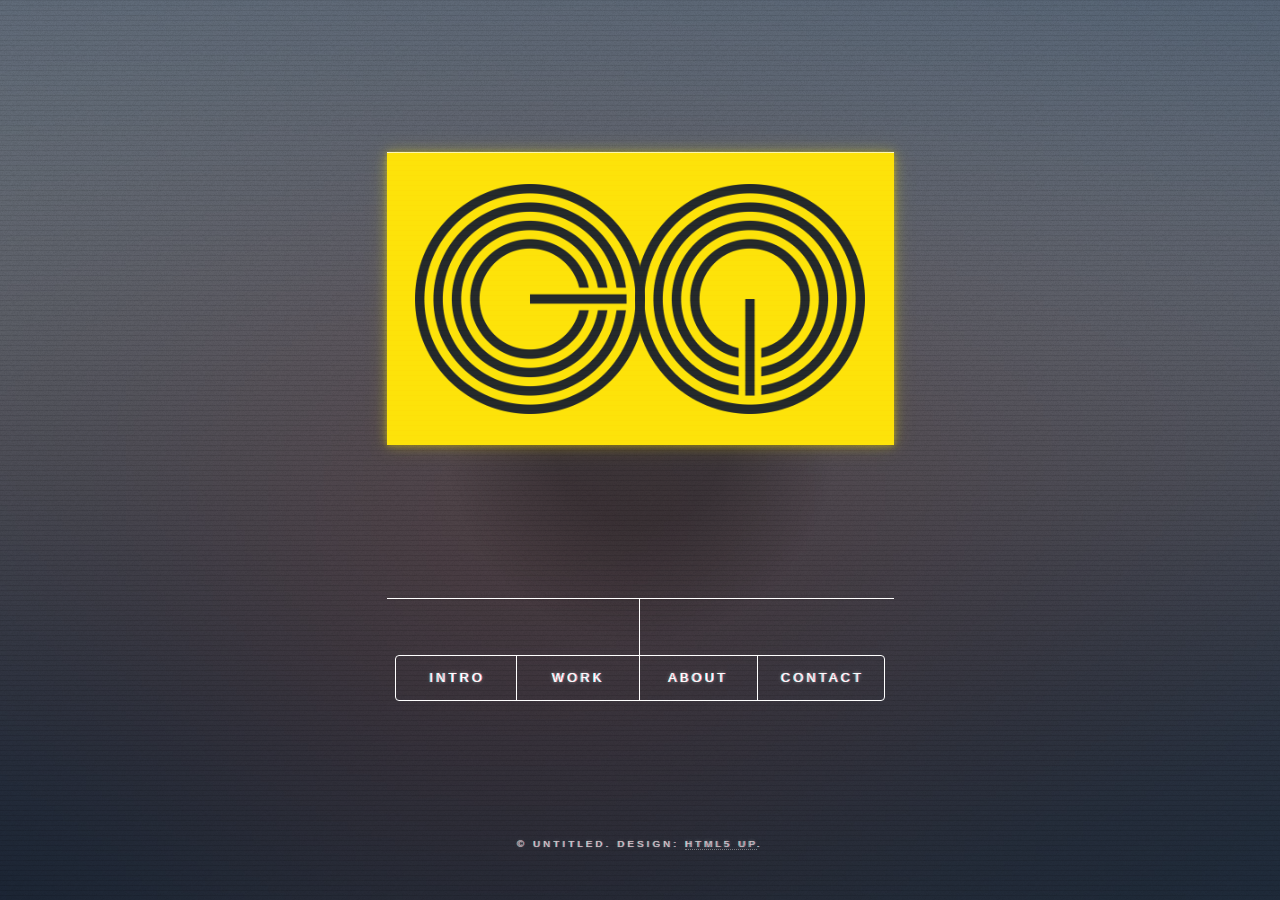
==== commit 0432db4d: "removed top logo container" ====
--- a/html5up-dimension/index.html
+++ b/html5up-dimension/index.html
@@ -19,9 +19,6 @@
 
 				<!-- Header -->
 					<header id="header">
-						<div class="logo">
-							<span class="icon fa-gem"></span>
-						</div>
 						<div class="content">
 							<!-- Antikythera Animation Container -->
 							<div class="antikythera-stage">
--- a/html5up-dimension/assets/css/main.css
+++ b/html5up-dimension/assets/css/main.css
@@ -1,5 +1,8 @@
 @import url(fontawesome-all.min.css);
-@import url("https://fonts.googleapis.com/css?family=Source+Sans+Pro:300italic,600italic,300,600");
+/* Mona Sans: https://github.com/github/mona-sans */
+@import url('https://cdn.staticdelivr.com/gh/github/mona-sans@latest/dist/webfont/mona-sans.css');
+/* Space Mono: https://github.com/googlefonts/spacemono */
+@import url('https://cdn.staticdelivr.com/gfonts/css2?family=Space+Mono:wght@400;700&display=swap');
 
 /*
 	Dimension by HTML5 UP
@@ -141,7 +144,7 @@
 
 	body, input, select, textarea {
 		color: #ffffff;
-		font-family: "Source Sans Pro", sans-serif;
+		font-family: "Mona Sans", "Source Sans Pro", sans-serif;
 		font-weight: 300;
 		font-size: 1rem;
 		line-height: 1.65;
@@ -262,7 +265,7 @@
 	code {
 		background: rgba(255, 255, 255, 0.075);
 		border-radius: 4px;
-		font-family: "Courier New", monospace;
+		font-family: "Space Mono", "Courier New", monospace;
 		font-size: 0.9rem;
 		margin: 0 0.25rem;
 		padding: 0.25rem 0.65rem;
@@ -270,7 +273,7 @@
 
 	pre {
 		-webkit-overflow-scrolling: touch;
-		font-family: "Courier New", monospace;
+		font-family: "Space Mono", "Courier New", monospace;
 		font-size: 0.9rem;
 		margin: 0 0 2rem 0;
 	}
@@ -1112,6 +1115,7 @@
 		-ms-transform: scale(1.0);
 		transform: scale(1.0);
 		-webkit-backface-visibility: hidden;
+		backface-visibility: hidden;
 		position: fixed;
 		top: 0;
 		left: 0;
@@ -1659,10 +1663,1681 @@
 		body.is-preload #footer {
 			opacity: 0;
 		}
+@import url(fontawesome-all.min.css);
+/* Mona Sans: https://github.com/github/mona-sans */
+@import url('https://cdn.staticdelivr.com/gh/github/mona-sans@latest/dist/webfont/mona-sans.css');
+/* Space Mono: https://github.com/googlefonts/spacemono */
+@import url('https://cdn.staticdelivr.com/gfonts/css2?family=Space+Mono:wght@400;700&display=swap');
+
+/*
+	Dimension by HTML5 UP
+	html5up.net | @ajlkn
+	Free for personal and commercial use under the CCA 3.0 license (html5up.net/license)
+*/
+
+html, body, div, span, applet, object,
+iframe, h1, h2, h3, h4, h5, h6, p, blockquote,
+pre, a, abbr, acronym, address, big, cite,
+code, del, dfn, em, img, ins, kbd, q, s, samp,
+small, strike, strong, sub, sup, tt, var, b,
+u, i, center, dl, dt, dd, ol, ul, li, fieldset,
+form, label, legend, table, caption, tbody,
+tfoot, thead, tr, th, td, article, aside,
+canvas, details, embed, figure, figcaption,
+footer, header, hgroup, menu, nav, output, ruby,
+section, summary, time, mark, audio, video {
+	margin: 0;
+	padding: 0;
+	border: 0;
+	font-size: 100%;
+	font: inherit;
+	vertical-align: baseline;}
+
+article, aside, details, figcaption, figure,
+footer, header, hgroup, menu, nav, section {
+	display: block;}
+
+body {
+	line-height: 1;
+}
+
+ol, ul {
+	list-style: none;
+}
+
+blockquote, q {
+	quotes: none;
+}
+
+	blockquote:before, blockquote:after, q:before, q:after {
+		content: '';
+		content: none;
+	}
+
+table {
+	border-collapse: collapse;
+	border-spacing: 0;
+}
+
+body {
+	-webkit-text-size-adjust: none;
+}
+
+mark {
+	background-color: transparent;
+	color: inherit;
+}
+
+input::-moz-focus-inner {
+	border: 0;
+	padding: 0;
+}
+
+input, select, textarea {
+	-moz-appearance: none;
+	-webkit-appearance: none;
+	-ms-appearance: none;
+	appearance: none;
+}
+
+/* Basic */
+
+	@-ms-viewport {
+		width: device-width;
+	}
+
+	@media screen and (max-width: 480px) {
+
+		html, body {
+			min-width: 320px;
+		}
+
+	}
+
+	html {
+		box-sizing: border-box;
+	}
+
+	*, *:before, *:after {
+		box-sizing: inherit;
+	}
+
+	body {
+		background: #1b1f22;
+	}
+
+		body.is-preload *, body.is-preload *:before, body.is-preload *:after {
+			-moz-animation: none !important;
+			-webkit-animation: none !important;
+			-ms-animation: none !important;
+			animation: none !important;
+			-moz-transition: none !important;
+			-webkit-transition: none !important;
+			-ms-transition: none !important;
+			transition: none !important;
+		}
+
+/* Type */
+
+	html {
+		font-size: 16pt;
+	}
+
+		@media screen and (max-width: 1680px) {
+
+			html {
+				font-size: 12pt;
+			}
+
+		}
+
+		@media screen and (max-width: 736px) {
+
+			html {
+				font-size: 11pt;
+			}
+
+		}
+
+		@media screen and (max-width: 360px) {
+
+			html {
+				font-size: 10pt;
+			}
+
+		}
+
+	body, input, select, textarea {
+		color: #ffffff;
+		font-family: "Mona Sans", "Source Sans Pro", sans-serif;
+		font-weight: 300;
+		font-size: 1rem;
+		line-height: 1.65;
+	}
+
+	a {
+		-moz-transition: color 0.2s ease-in-out, background-color 0.2s ease-in-out, border-bottom-color 0.2s ease-in-out;
+		-webkit-transition: color 0.2s ease-in-out, background-color 0.2s ease-in-out, border-bottom-color 0.2s ease-in-out;
+		-ms-transition: color 0.2s ease-in-out, background-color 0.2s ease-in-out, border-bottom-color 0.2s ease-in-out;
+		transition: color 0.2s ease-in-out, background-color 0.2s ease-in-out, border-bottom-color 0.2s ease-in-out;
+		border-bottom: dotted 1px rgba(255, 255, 255, 0.5);
+		text-decoration: none;
+		color: inherit;
+	}
+
+		a:hover {
+			border-bottom-color: transparent;
+		}
+
+	strong, b {
+		color: #ffffff;
+		font-weight: 600;
+	}
+
+	em, i {
+		font-style: italic;
+	}
+
+	p {
+		margin: 0 0 2rem 0;
+	}
+
+	h1, h2, h3, h4, h5, h6 {
+		color: #ffffff;
+		font-weight: 600;
+		line-height: 1.5;
+		margin: 0 0 1rem 0;
+		text-transform: uppercase;
+		letter-spacing: 0.2rem;
+	}
+
+		h1 a, h2 a, h3 a, h4 a, h5 a, h6 a {
+			color: inherit;
+			text-decoration: none;
+		}
+
+		h1.major, h2.major, h3.major, h4.major, h5.major, h6.major {
+			border-bottom: solid 1px #ffffff;
+			width: -moz-max-content;
+			width: -webkit-max-content;
+			width: -ms-max-content;
+			width: max-content;
+			padding-bottom: 0.5rem;
+			margin: 0 0 2rem 0;
+		}
+
+	h1 {
+		font-size: 2.25rem;
+		line-height: 1.3;
+		letter-spacing: 0.5rem;
+	}
+
+	h2 {
+		font-size: 1.5rem;
+		line-height: 1.4;
+		letter-spacing: 0.5rem;
+	}
+
+	h3 {
+		font-size: 1rem;
+	}
+
+	h4 {
+		font-size: 0.8rem;
+	}
+
+	h5 {
+		font-size: 0.7rem;
+	}
+
+	h6 {
+		font-size: 0.6rem;
+	}
+
+	@media screen and (max-width: 736px) {
+
+		h1 {
+			font-size: 1.75rem;
+			line-height: 1.4;
+		}
+
+		h2 {
+			font-size: 1.25em;
+			line-height: 1.5;
+		}
+
+	}
+
+	sub {
+		font-size: 0.8rem;
+		position: relative;
+		top: 0.5rem;
+	}
+
+	sup {
+		font-size: 0.8rem;
+		position: relative;
+		top: -0.5rem;
+	}
+
+	blockquote {
+		border-left: solid 4px #ffffff;
+		font-style: italic;
+		margin: 0 0 2rem 0;
+		padding: 0.5rem 0 0.5rem 2rem;
+	}
+
+	code {
+		background: rgba(255, 255, 255, 0.075);
+		border-radius: 4px;
+		font-family: "Space Mono", "Courier New", monospace;
+		font-size: 0.9rem;
+		margin: 0 0.25rem;
+		padding: 0.25rem 0.65rem;
+	}
+
+	pre {
+		-webkit-overflow-scrolling: touch;
+		font-family: "Space Mono", "Courier New", monospace;
+		font-size: 0.9rem;
+		margin: 0 0 2rem 0;
+	}
+
+		pre code {
+			display: block;
+			line-height: 1.75;
+			padding: 1rem 1.5rem;
+			overflow-x: auto;
+		}
+
+	hr {
+		border: 0;
+		border-bottom: solid 1px #ffffff;
+		margin: 2.75rem 0;
+	}
+
+	.align-left {
+		text-align: left;
+	}
+
+	.align-center {
+		text-align: center;
+	}
+
+	.align-right {
+		text-align: right;
+	}
+
+/* Form */
+
+	form {
+		margin: 0 0 2rem 0;
+	}
+
+		form > :last-child {
+			margin-bottom: 0;
+		}
+
+		form > .fields {
+			display: -moz-flex;
+			display: -webkit-flex;
+			display: -ms-flex;
+			display: flex;
+			-moz-flex-wrap: wrap;
+			-webkit-flex-wrap: wrap;
+			-ms-flex-wrap: wrap;
+			flex-wrap: wrap;
+			width: calc(100% + 3rem);
+			margin: -1.5rem 0 2rem -1.5rem;
+		}
+
+			form > .fields > .field {
+				-moz-flex-grow: 0;
+				-webkit-flex-grow: 0;
+				-ms-flex-grow: 0;
+				flex-grow: 0;
+				-moz-flex-shrink: 0;
+				-webkit-flex-shrink: 0;
+				-ms-flex-shrink: 0;
+				flex-shrink: 0;
+				padding: 1.5rem 0 0 1.5rem;
+				width: calc(100% - 1.5rem);
+			}
+
+				form > .fields > .field.half {
+					width: calc(50% - 0.75rem);
+				}
+
+				form > .fields > .field.third {
+					width: calc(100%/3 - 0.5rem);
+				}
+
+				form > .fields > .field.quarter {
+					width: calc(25% - 0.375rem);
+				}
+
+		@media screen and (max-width: 480px) {
+
+			form > .fields {
+				width: calc(100% + 3rem);
+				margin: -1.5rem 0 2rem -1.5rem;
+			}
+
+				form > .fields > .field {
+					padding: 1.5rem 0 0 1.5rem;
+					width: calc(100% - 1.5rem);
+				}
+
+					form > .fields > .field.half {
+						width: calc(100% - 1.5rem);
+					}
+
+					form > .fields > .field.third {
+						width: calc(100% - 1.5rem);
+					}
+
+					form > .fields > .field.quarter {
+						width: calc(100% - 1.5rem);
+					}
+
+		}
+
+	label {
+		color: #ffffff;
+		display: block;
+		font-size: 0.8rem;
+		font-weight: 300;
+		letter-spacing: 0.2rem;
+		line-height: 1.5;
+		margin: 0 0 1rem 0;
+		text-transform: uppercase;
+	}
+
+	input[type="text"],
+	input[type="password"],
+	input[type="email"],
+	input[type="tel"],
+	select,
+	textarea {
+		-moz-appearance: none;
+		-webkit-appearance: none;
+		-ms-appearance: none;
+		appearance: none;
+		-moz-transition: border-color 0.2s ease-in-out, box-shadow 0.2s ease-in-out, background-color 0.2s ease-in-out;
+		-webkit-transition: border-color 0.2s ease-in-out, box-shadow 0.2s ease-in-out, background-color 0.2s ease-in-out;
+		-ms-transition: border-color 0.2s ease-in-out, box-shadow 0.2s ease-in-out, background-color 0.2s ease-in-out;
+		transition: border-color 0.2s ease-in-out, box-shadow 0.2s ease-in-out, background-color 0.2s ease-in-out;
+		background-color: transparent;
+		border-radius: 4px;
+		border: solid 1px #ffffff;
+		color: inherit;
+		display: block;
+		outline: 0;
+		padding: 0 1rem;
+		text-decoration: none;
+		width: 100%;
+	}
+
+		input[type="text"]:invalid,
+		input[type="password"]:invalid,
+		input[type="email"]:invalid,
+		input[type="tel"]:invalid,
+		select:invalid,
+		textarea:invalid {
+			box-shadow: none;
+		}
+
+		input[type="text"]:focus,
+		input[type="password"]:focus,
+		input[type="email"]:focus,
+		input[type="tel"]:focus,
+		select:focus,
+		textarea:focus {
+			background: rgba(255, 255, 255, 0.075);
+			border-color: #ffffff;
+			box-shadow: 0 0 0 1px #ffffff;
+		}
+
+	select {
+		background-image: url("data:image/svg+xml;charset=utf8,%3Csvg xmlns='http://www.w3.org/2000/svg' width='40' height='40' preserveAspectRatio='none' viewBox='0 0 40 40'%3E%3Cpath d='M9.4,12.3l10.4,10.4l10.4-10.4c0.2-0.2,0.5-0.4,0.9-0.4c0.3,0,0.6,0.1,0.9,0.4l3.3,3.3c0.2,0.2,0.4,0.5,0.4,0.9 c0,0.4-0.1,0.6-0.4,0.9L20.7,31.9c-0.2,0.2-0.5,0.4-0.9,0.4c-0.3,0-0.6-0.1-0.9-0.4L4.3,17.3c-0.2-0.2-0.4-0.5-0.4-0.9 c0-0.4,0.1-0.6,0.4-0.9l3.3-3.3c0.2-0.2,0.5-0.4,0.9-0.4S9.1,12.1,9.4,12.3z' fill='%23ffffff' /%3E%3C/svg%3E");
+		background-size: 1.25rem;
+		background-repeat: no-repeat;
+		background-position: calc(100% - 1rem) center;
+		height: 2.75rem;
+		padding-right: 2.75rem;
+		text-overflow: ellipsis;
+	}
+
+		select option {
+			color: #ffffff;
+			background: #1b1f22;
+		}
+
+		select:focus::-ms-value {
+			background-color: transparent;
+		}
+
+		select::-ms-expand {
+			display: none;
+		}
+
+	input[type="text"],
+	input[type="password"],
+	input[type="email"],
+	select {
+		height: 2.75rem;
+	}
+
+	textarea {
+		padding: 0.75rem 1rem;
+	}
+
+	input[type="checkbox"],
+	input[type="radio"] {
+		-moz-appearance: none;
+		-webkit-appearance: none;
+		-ms-appearance: none;
+		appearance: none;
+		display: block;
+		float: left;
+		margin-right: -2rem;
+		opacity: 0;
+		width: 1rem;
+		z-index: -1;
+	}
+
+		input[type="checkbox"] + label,
+		input[type="radio"] + label {
+			text-decoration: none;
+			-moz-user-select: none;
+			-webkit-user-select: none;
+			-ms-user-select: none;
+			user-select: none;
+			color: #ffffff;
+			cursor: pointer;
+			display: inline-block;
+			font-size: 0.8rem;
+			font-weight: 300;
+			margin: 0 0 0.5rem 0;
+			padding-left: 2.65rem;
+			padding-right: 0.75rem;
+			position: relative;
+		}
+
+			input[type="checkbox"] + label:before,
+			input[type="radio"] + label:before {
+				-moz-osx-font-smoothing: grayscale;
+				-webkit-font-smoothing: antialiased;
+				display: inline-block;
+				font-style: normal;
+				font-variant: normal;
+				text-rendering: auto;
+				line-height: 1;
+				text-transform: none !important;
+				font-family: 'Font Awesome 5 Free';
+				font-weight: 900;
+			}
+
+			input[type="checkbox"] + label:before,
+			input[type="radio"] + label:before {
+				-moz-transition: border-color 0.2s ease-in-out, box-shadow 0.2s ease-in-out, background-color 0.2s ease-in-out;
+				-webkit-transition: border-color 0.2s ease-in-out, box-shadow 0.2s ease-in-out, background-color 0.2s ease-in-out;
+				-ms-transition: border-color 0.2s ease-in-out, box-shadow 0.2s ease-in-out, background-color 0.2s ease-in-out;
+				transition: border-color 0.2s ease-in-out, box-shadow 0.2s ease-in-out, background-color 0.2s ease-in-out;
+				border-radius: 4px;
+				border: solid 1px #ffffff;
+				content: '';
+				display: inline-block;
+				height: 1.65rem;
+				left: 0;
+				line-height: 1.65rem;
+				position: absolute;
+				text-align: center;
+				top: -0.15rem;
+				width: 1.65rem;
+			}
+
+		input[type="checkbox"]:checked + label:before,
+		input[type="radio"]:checked + label:before {
+			background: #ffffff !important;
+			border-color: #ffffff !important;
+			color: #1b1f22;
+			content: '\f00c';
+		}
+
+		input[type="checkbox"]:focus + label:before,
+		input[type="radio"]:focus + label:before {
+			background: rgba(255, 255, 255, 0.075);
+			border-color: #ffffff;
+			box-shadow: 0 0 0 1px #ffffff;
+		}
+
+	input[type="checkbox"] + label:before {
+		border-radius: 4px;
+	}
+
+	input[type="radio"] + label:before {
+		border-radius: 100%;
+	}
+
+	::-webkit-input-placeholder {
+		color: rgba(255, 255, 255, 0.5) !important;
+		opacity: 1.0;
+	}
+
+	:-moz-placeholder {
+		color: rgba(255, 255, 255, 0.5) !important;
+		opacity: 1.0;
+	}
+
+	::-moz-placeholder {
+		color: rgba(255, 255, 255, 0.5) !important;
+		opacity: 1.0;
+	}
+
+	:-ms-input-placeholder {
+		color: rgba(255, 255, 255, 0.5) !important;
+		opacity: 1.0;
+	}
+
+	.formerize-placeholder {
+		color: rgba(255, 255, 255, 0.5) !important;
+		opacity: 1.0;
+	}
+
+/* Box */
+
+	.box {
+		border-radius: 4px;
+		border: solid 1px #ffffff;
+		margin-bottom: 2rem;
+		padding: 1.5em;
+	}
+
+		.box > :last-child,
+		.box > :last-child > :last-child,
+		.box > :last-child > :last-child > :last-child {
+			margin-bottom: 0;
+		}
+
+		.box.alt {
+			border: 0;
+			border-radius: 0;
+			padding: 0;
+		}
+
+/* Icon */
+
+	.icon {
+		text-decoration: none;
+		border-bottom: none;
+		position: relative;
+	}
+
+		.icon:before {
+			-moz-osx-font-smoothing: grayscale;
+			-webkit-font-smoothing: antialiased;
+			display: inline-block;
+			font-style: normal;
+			font-variant: normal;
+			text-rendering: auto;
+			line-height: 1;
+			text-transform: none !important;
+			font-family: 'Font Awesome 5 Free';
+			font-weight: 400;
+		}
+
+		.icon > .label {
+			display: none;
+		}
+
+		.icon:before {
+			line-height: inherit;
+		}
+
+		.icon.solid:before {
+			font-weight: 900;
+		}
+
+		.icon.brands:before {
+			font-family: 'Font Awesome 5 Brands';
+		}
+
+/* Image */
+
+	.image {
+		border-radius: 4px;
+		border: 0;
+		display: inline-block;
+		position: relative;
+	}
+
+		.image:before {
+			pointer-events: none;
+			background-image: url("../../images/overlay.png");
+			background-color: rgba(19, 21, 25, 0.5);
+			border-radius: 4px;
+			content: '';
+			display: block;
+			height: 100%;
+			left: 0;
+			opacity: 0.5;
+			position: absolute;
+			top: 0;
+			width: 100%;
+		}
+
+		.image img {
+			border-radius: 4px;
+			display: block;
+		}
+
+		.image.left, .image.right {
+			max-width: 40%;
+		}
+
+			.image.left img, .image.right img {
+				width: 100%;
+			}
+
+		.image.left {
+			float: left;
+			padding: 0 1.5em 1em 0;
+			top: 0.25em;
+		}
+
+		.image.right {
+			float: right;
+			padding: 0 0 1em 1.5em;
+			top: 0.25em;
+		}
+
+		.image.fit {
+			display: block;
+			margin: 0 0 2rem 0;
+			width: 100%;
+		}
+
+			.image.fit img {
+				width: 100%;
+			}
+
+		.image.main {
+			display: block;
+			margin: 2.5rem 0;
+			width: 100%;
+		}
+
+			.image.main img {
+				width: 100%;
+			}
+
+		@media screen and (max-width: 736px) {
+
+			.image.main {
+				margin: 2rem 0;
+			}
+
+		}
+
+		@media screen and (max-width: 480px) {
+
+			.image.main {
+				margin: 1.5rem 0;
+			}
+
+		}
+
+/* List */
+
+	ol {
+		list-style: decimal;
+		margin: 0 0 2rem 0;
+		padding-left: 1.25em;
+	}
+
+		ol li {
+			padding-left: 0.25em;
+		}
+
+	ul {
+		list-style: disc;
+		margin: 0 0 2rem 0;
+		padding-left: 1em;
+	}
+
+		ul li {
+			padding-left: 0.5em;
+		}
+
+		ul.alt {
+			list-style: none;
+			padding-left: 0;
+		}
+
+			ul.alt li {
+				border-top: solid 1px #ffffff;
+				padding: 0.5em 0;
+			}
+
+				ul.alt li:first-child {
+					border-top: 0;
+					padding-top: 0;
+				}
+
+	dl {
+		margin: 0 0 2rem 0;
+	}
+
+		dl dt {
+			display: block;
+			font-weight: 600;
+			margin: 0 0 1rem 0;
+		}
+
+		dl dd {
+			margin-left: 2rem;
+		}
+
+/* Actions */
+
+	ul.actions {
+		display: -moz-flex;
+		display: -webkit-flex;
+		display: -ms-flex;
+		display: flex;
+		cursor: default;
+		list-style: none;
+		margin-left: -1rem;
+		padding-left: 0;
+	}
+
+		ul.actions li {
+			padding: 0 0 0 1rem;
+			vertical-align: middle;
+		}
+
+		ul.actions.special {
+			-moz-justify-content: center;
+			-webkit-justify-content: center;
+			-ms-justify-content: center;
+			justify-content: center;
+			width: 100%;
+			margin-left: 0;
+		}
+
+			ul.actions.special li:first-child {
+				padding-left: 0;
+			}
+
+		ul.actions.stacked {
+			-moz-flex-direction: column;
+			-webkit-flex-direction: column;
+			-ms-flex-direction: column;
+			flex-direction: column;
+			margin-left: 0;
+		}
+
+			ul.actions.stacked li {
+				padding: 1.3rem 0 0 0;
+			}
+
+				ul.actions.stacked li:first-child {
+					padding-top: 0;
+				}
+
+		ul.actions.fit {
+			width: calc(100% + 1rem);
+		}
+
+			ul.actions.fit li {
+				-moz-flex-grow: 1;
+				-webkit-flex-grow: 1;
+				-ms-flex-grow: 1;
+				flex-grow: 1;
+				-moz-flex-shrink: 1;
+				-webkit-flex-shrink: 1;
+				-ms-flex-shrink: 1;
+				flex-shrink: 1;
+				width: 100%;
+			}
+
+				ul.actions.fit li > * {
+					width: 100%;
+				}
+
+			ul.actions.fit.stacked {
+				width: 100%;
+			}
+
+		@media screen and (max-width: 480px) {
+
+			ul.actions:not(.fixed) {
+				-moz-flex-direction: column;
+				-webkit-flex-direction: column;
+				-ms-flex-direction: column;
+				flex-direction: column;
+				margin-left: 0;
+				width: 100% !important;
+			}
+
+				ul.actions:not(.fixed) li {
+					-moz-flex-grow: 1;
+					-webkit-flex-grow: 1;
+					-ms-flex-grow: 1;
+					flex-grow: 1;
+					-moz-flex-shrink: 1;
+					-webkit-flex-shrink: 1;
+					-ms-flex-shrink: 1;
+					flex-shrink: 1;
+					padding: 1rem 0 0 0;
+					text-align: center;
+					width: 100%;
+				}
+
+					ul.actions:not(.fixed) li > * {
+						width: 100%;
+					}
+
+					ul.actions:not(.fixed) li:first-child {
+						padding-top: 0;
+					}
+
+					ul.actions:not(.fixed) li input[type="submit"],
+					ul.actions:not(.fixed) li input[type="reset"],
+					ul.actions:not(.fixed) li input[type="button"],
+					ul.actions:not(.fixed) li button,
+					ul.actions:not(.fixed) li .button {
+						width: 100%;
+					}
+
+						ul.actions:not(.fixed) li input[type="submit"].icon:before,
+						ul.actions:not(.fixed) li input[type="reset"].icon:before,
+						ul.actions:not(.fixed) li input[type="button"].icon:before,
+						ul.actions:not(.fixed) li button.icon:before,
+						ul.actions:not(.fixed) li .button.icon:before {
+							margin-left: -0.5em;
+						}
+
+		}
+
+/* Icons */
+
+	ul.icons {
+		cursor: default;
+		list-style: none;
+		padding-left: 0;
+	}
+
+		ul.icons li {
+			display: inline-block;
+			padding: 0 0.75em 0 0;
+		}
+
+			ul.icons li:last-child {
+				padding-right: 0;
+			}
+
+			ul.icons li a {
+				border-radius: 100%;
+				box-shadow: inset 0 0 0 1px #ffffff;
+				display: inline-block;
+				height: 2.25rem;
+				line-height: 2.25rem;
+				text-align: center;
+				width: 2.25rem;
+			}
+
+				ul.icons li a:hover {
+					background-color: rgba(255, 255, 255, 0.075);
+				}
+
+				ul.icons li a:active {
+					background-color: rgba(255, 255, 255, 0.175);
+				}
+
+/* Table */
+
+	.table-wrapper {
+		-webkit-overflow-scrolling: touch;
+		overflow-x: auto;
+	}
+
+	table {
+		margin: 0 0 2rem 0;
+		width: 100%;
+	}
+
+		table tbody tr {
+			border: solid 1px #ffffff;
+			border-left: 0;
+			border-right: 0;
+		}
+
+			table tbody tr:nth-child(2n + 1) {
+				background-color: rgba(255, 255, 255, 0.075);
+			}
+
+		table td {
+			padding: 0.75em 0.75em;
+		}
+
+		table th {
+			color: #ffffff;
+			font-size: 0.9em;
+			font-weight: 600;
+			padding: 0 0.75em 0.75em 0.75em;
+			text-align: left;
+		}
+
+		table thead {
+			border-bottom: solid 2px #ffffff;
+		}
+
+		table tfoot {
+			border-top: solid 2px #ffffff;
+		}
+
+		table.alt {
+			border-collapse: separate;
+		}
+
+			table.alt tbody tr td {
+				border: solid 1px #ffffff;
+				border-left-width: 0;
+				border-top-width: 0;
+			}
+
+				table.alt tbody tr td:first-child {
+					border-left-width: 1px;
+				}
+
+			table.alt tbody tr:first-child td {
+				border-top-width: 1px;
+			}
+
+			table.alt thead {
+				border-bottom: 0;
+			}
+
+			table.alt tfoot {
+				border-top: 0;
+			}
+
+/* Button */
+
+	input[type="submit"],
+	input[type="reset"],
+	input[type="button"],
+	button,
+	.button {
+		-moz-appearance: none;
+		-webkit-appearance: none;
+		-ms-appearance: none;
+		appearance: none;
+		-moz-transition: background-color 0.2s ease-in-out, color 0.2s ease-in-out;
+		-webkit-transition: background-color 0.2s ease-in-out, color 0.2s ease-in-out;
+		-ms-transition: background-color 0.2s ease-in-out, color 0.2s ease-in-out;
+		transition: background-color 0.2s ease-in-out, color 0.2s ease-in-out;
+		background-color: transparent;
+		border-radius: 4px;
+		border: 0;
+		box-shadow: inset 0 0 0 1px #ffffff;
+		color: #ffffff !important;
+		cursor: pointer;
+		display: inline-block;
+		font-size: 0.8rem;
+		font-weight: 300;
+		height: 2.75rem;
+		letter-spacing: 0.2rem;
+		line-height: 2.75rem;
+		outline: 0;
+		padding: 0 1.25rem 0 1.35rem;
+		text-align: center;
+		text-decoration: none;
+		text-transform: uppercase;
+		white-space: nowrap;
+	}
+
+		input[type="submit"]:hover,
+		input[type="reset"]:hover,
+		input[type="button"]:hover,
+		button:hover,
+		.button:hover {
+			background-color: rgba(255, 255, 255, 0.075);
+		}
+
+		input[type="submit"]:active,
+		input[type="reset"]:active,
+		input[type="button"]:active,
+		button:active,
+		.button:active {
+			background-color: rgba(255, 255, 255, 0.175);
+		}
+
+		input[type="submit"].icon:before,
+		input[type="reset"].icon:before,
+		input[type="button"].icon:before,
+		button.icon:before,
+		.button.icon:before {
+			margin-right: 0.5em;
+		}
+
+		input[type="submit"].fit,
+		input[type="reset"].fit,
+		input[type="button"].fit,
+		button.fit,
+		.button.fit {
+			width: 100%;
+		}
+
+		input[type="submit"].small,
+		input[type="reset"].small,
+		input[type="button"].small,
+		button.small,
+		.button.small {
+			font-size: 0.6rem;
+			height: 2.0625rem;
+			line-height: 2.0625rem;
+		}
+
+		input[type="submit"].primary,
+		input[type="reset"].primary,
+		input[type="button"].primary,
+		button.primary,
+		.button.primary {
+			background-color: #ffffff;
+			color: #1b1f22 !important;
+			font-weight: 600;
+		}
+
+		input[type="submit"].disabled, input[type="submit"]:disabled,
+		input[type="reset"].disabled,
+		input[type="reset"]:disabled,
+		input[type="button"].disabled,
+		input[type="button"]:disabled,
+		button.disabled,
+		button:disabled,
+		.button.disabled,
+		.button:disabled {
+			pointer-events: none;
+			cursor: default;
+			opacity: 0.25;
+		}
+
+	input[type="submit"],
+	input[type="reset"],
+	input[type="button"],
+	button {
+		line-height: calc(2.75rem - 2px);
+	}
+
+/* BG */
+
+	#bg {
+		-moz-transform: scale(1.0);
+		-webkit-transform: scale(1.0);
+		-ms-transform: scale(1.0);
+		transform: scale(1.0);
+		-webkit-backface-visibility: hidden;
+		position: fixed;
+		top: 0;
+		left: 0;
+		width: 100%;
+		height: 100vh;
+		z-index: 1;
+	}
+
+		#bg:before, #bg:after {
+			content: '';
+			display: block;
+			position: absolute;
+			top: 0;
+			left: 0;
+			width: 100%;
+			height: 100%;
+		}
+
+		#bg:before {
+			-moz-transition: background-color 2.5s ease-in-out;
+			-webkit-transition: background-color 2.5s ease-in-out;
+			-ms-transition: background-color 2.5s ease-in-out;
+			transition: background-color 2.5s ease-in-out;
+			-moz-transition-delay: 0.75s;
+			-webkit-transition-delay: 0.75s;
+			-ms-transition-delay: 0.75s;
+			transition-delay: 0.75s;
+			background-image: linear-gradient(to top, rgba(19, 21, 25, 0.5), rgba(19, 21, 25, 0.5)), url("../../images/overlay.png");
+			background-size: auto,
+ 256px 256px;
+			background-position: center,
+ center;
+			background-repeat: no-repeat,
+ repeat;
+			z-index: 2;
+		}
+
+		#bg:after {
+			-moz-transform: scale(1.125);
+			-webkit-transform: scale(1.125);
+			-ms-transform: scale(1.125);
+			transform: scale(1.125);
+			-moz-transition: -moz-transform 0.325s ease-in-out, -moz-filter 0.325s ease-in-out;
+			-webkit-transition: -webkit-transform 0.325s ease-in-out, -webkit-filter 0.325s ease-in-out;
+			-ms-transition: -ms-transform 0.325s ease-in-out, -ms-filter 0.325s ease-in-out;
+			transition: transform 0.325s ease-in-out, filter 0.325s ease-in-out;
+			background-image: url("../../images/bg.jpg");
+			background-position: center;
+			background-size: cover;
+			background-repeat: no-repeat;
+			z-index: 1;
+		}
+
+		body.is-article-visible #bg:after {
+			-moz-transform: scale(1.0825);
+			-webkit-transform: scale(1.0825);
+			-ms-transform: scale(1.0825);
+			transform: scale(1.0825);
+			-moz-filter: blur(0.2rem);
+			-webkit-filter: blur(0.2rem);
+			-ms-filter: blur(0.2rem);
+			filter: blur(0.2rem);
+		}
+
+		body.is-preload #bg:before {
+			background-color: #000000;
+		}
+
+/* Wrapper */
+
+	#wrapper {
+		display: -moz-flex;
+		display: -webkit-flex;
+		display: -ms-flex;
+		display: flex;
+		-moz-flex-direction: column;
+		-webkit-flex-direction: column;
+		-ms-flex-direction: column;
+		flex-direction: column;
+		-moz-align-items: center;
+		-webkit-align-items: center;
+		-ms-align-items: center;
+		align-items: center;
+		-moz-justify-content: space-between;
+		-webkit-justify-content: space-between;
+		-ms-justify-content: space-between;
+		justify-content: space-between;
+		position: relative;
+		min-height: 100vh;
+		width: 100%;
+		padding: 4rem 2rem;
+		z-index: 3;
+	}
+
+		#wrapper:before {
+			content: '';
+			display: block;
+		}
+
+		@media screen and (max-width: 1680px) {
+
+			#wrapper {
+				padding: 3rem 2rem;
+			}
+
+		}
+
+		@media screen and (max-width: 736px) {
+
+			#wrapper {
+				padding: 2rem 1rem;
+			}
+
+		}
+
+		@media screen and (max-width: 480px) {
+
+			#wrapper {
+				padding: 1rem;
+			}
+
+		}
+
+/* Header */
+
+	#header {
+		display: -moz-flex;
+		display: -webkit-flex;
+		display: -ms-flex;
+		display: flex;
+		-moz-flex-direction: column;
+		-webkit-flex-direction: column;
+		-ms-flex-direction: column;
+		flex-direction: column;
+		-moz-align-items: center;
+		-webkit-align-items: center;
+		-ms-align-items: center;
+		align-items: center;
+		-moz-transition: -moz-transform 0.325s ease-in-out, -moz-filter 0.325s ease-in-out, opacity 0.325s ease-in-out;
+		-webkit-transition: -webkit-transform 0.325s ease-in-out, -webkit-filter 0.325s ease-in-out, opacity 0.325s ease-in-out;
+		-ms-transition: -ms-transform 0.325s ease-in-out, -ms-filter 0.325s ease-in-out, opacity 0.325s ease-in-out;
+		transition: transform 0.325s ease-in-out, filter 0.325s ease-in-out, opacity 0.325s ease-in-out;
+		background-image: -moz-radial-gradient(rgba(0, 0, 0, 0.25) 25%, rgba(0, 0, 0, 0) 55%);
+		background-image: -webkit-radial-gradient(rgba(0, 0, 0, 0.25) 25%, rgba(0, 0, 0, 0) 55%);
+		background-image: -ms-radial-gradient(rgba(0, 0, 0, 0.25) 25%, rgba(0, 0, 0, 0) 55%);
+		background-image: radial-gradient(rgba(0, 0, 0, 0.25) 25%, rgba(0, 0, 0, 0) 55%);
+		max-width: 100%;
+		text-align: center;
+	}
+
+		#header > * {
+			-moz-transition: opacity 0.325s ease-in-out;
+			-webkit-transition: opacity 0.325s ease-in-out;
+			-ms-transition: opacity 0.325s ease-in-out;
+			transition: opacity 0.325s ease-in-out;
+			position: relative;
+			margin-top: 3.5rem;
+		}
+
+			#header > *:before {
+				content: '';
+				display: block;
+				position: absolute;
+				top: calc(-3.5rem - 1px);
+				left: calc(50% - 1px);
+				width: 1px;
+				height: calc(3.5rem + 1px);
+				background: #ffffff;
+			}
+
+		#header > :first-child {
+			margin-top: 0;
+		}
+
+			#header > :first-child:before {
+				display: none;
+			}
+
+		#header .logo {
+			width: 5.5rem;
+			height: 5.5rem;
+			line-height: 5.5rem;
+			border: solid 1px #ffffff;
+			border-radius: 100%;
+		}
+
+			#header .logo .icon:before {
+				font-size: 2rem;
+			}
+
+		#header .content {
+			border-style: solid;
+			border-color: #ffffff;
+			border-top-width: 1px;
+			border-bottom-width: 1px;
+			max-width: 100%;
+		}
+
+			#header .content .inner {
+				-moz-transition: max-height 0.75s ease, padding 0.75s ease, opacity 0.325s ease-in-out;
+				-webkit-transition: max-height 0.75s ease, padding 0.75s ease, opacity 0.325s ease-in-out;
+				-ms-transition: max-height 0.75s ease, padding 0.75s ease, opacity 0.325s ease-in-out;
+				transition: max-height 0.75s ease, padding 0.75s ease, opacity 0.325s ease-in-out;
+				-moz-transition-delay: 0.25s;
+				-webkit-transition-delay: 0.25s;
+				-ms-transition-delay: 0.25s;
+				transition-delay: 0.25s;
+				padding: 3rem 2rem;
+				max-height: 40rem;
+				overflow: hidden;
+			}
+
+				#header .content .inner > :last-child {
+					margin-bottom: 0;
+				}
+
+			#header .content p {
+				text-transform: uppercase;
+				letter-spacing: 0.2rem;
+				font-size: 0.8rem;
+				line-height: 2;
+			}
+
+		#header nav ul {
+			display: -moz-flex;
+			display: -webkit-flex;
+			display: -ms-flex;
+			display: flex;
+			margin-bottom: 0;
+			list-style: none;
+			padding-left: 0;
+			border: solid 1px #ffffff;
+			border-radius: 4px;
+		}
+
+			#header nav ul li {
+				padding-left: 0;
+				border-left: solid 1px #ffffff;
+			}
+
+				#header nav ul li:first-child {
+					border-left: 0;
+				}
+
+				#header nav ul li a {
+					display: block;
+					min-width: 7.5rem;
+					height: 2.75rem;
+					line-height: 2.75rem;
+					padding: 0 1.25rem 0 1.45rem;
+					text-transform: uppercase;
+					letter-spacing: 0.2rem;
+					font-size: 0.8rem;
+					border-bottom: 0;
+				}
+
+					#header nav ul li a:hover {
+						background-color: rgba(255, 255, 255, 0.075);
+					}
+
+					#header nav ul li a:active {
+						background-color: rgba(255, 255, 255, 0.175);
+					}
+
+		#header nav.use-middle:after {
+			content: '';
+			display: block;
+			position: absolute;
+			top: 0;
+			left: calc(50% - 1px);
+			width: 1px;
+			height: 100%;
+			background: #ffffff;
+		}
+
+		#header nav.use-middle ul li.is-middle {
+			border-left: 0;
+		}
+
+		body.is-article-visible #header {
+			-moz-transform: scale(0.95);
+			-webkit-transform: scale(0.95);
+			-ms-transform: scale(0.95);
+			transform: scale(0.95);
+			-moz-filter: blur(0.1rem);
+			-webkit-filter: blur(0.1rem);
+			-ms-filter: blur(0.1rem);
+			filter: blur(0.1rem);
+			opacity: 0;
+		}
+
+		body.is-preload #header {
+			-moz-filter: blur(0.125rem);
+			-webkit-filter: blur(0.125rem);
+			-ms-filter: blur(0.125rem);
+			filter: blur(0.125rem);
+		}
+
+			body.is-preload #header > * {
+				opacity: 0;
+			}
+
+			body.is-preload #header .content .inner {
+				max-height: 0;
+				padding-top: 0;
+				padding-bottom: 0;
+				opacity: 0;
+			}
+
+		@media screen and (max-width: 980px) {
+
+			#header .content p br {
+				display: none;
+			}
+
+		}
+
+		@media screen and (max-width: 736px) {
+
+			#header > * {
+				margin-top: 2rem;
+			}
+
+				#header > *:before {
+					top: calc(-2rem - 1px);
+					height: calc(2rem + 1px);
+				}
+
+			#header .logo {
+				width: 4.75rem;
+				height: 4.75rem;
+				line-height: 4.75rem;
+			}
+
+				#header .logo .icon:before {
+					font-size: 1.75rem;
+				}
+
+			#header .content .inner {
+				padding: 2.5rem 1rem;
+			}
+
+			#header .content p {
+				line-height: 1.875;
+			}
+
+		}
+
+		@media screen and (max-width: 480px) {
+
+			#header {
+				padding: 1.5rem 0;
+			}
+
+				#header .content .inner {
+					padding: 2.5rem 0;
+				}
+
+				#header nav ul {
+					-moz-flex-direction: column;
+					-webkit-flex-direction: column;
+					-ms-flex-direction: column;
+					flex-direction: column;
+					min-width: 10rem;
+					max-width: 100%;
+				}
+
+					#header nav ul li {
+						border-left: 0;
+						border-top: solid 1px #ffffff;
+					}
+
+						#header nav ul li:first-child {
+							border-top: 0;
+						}
+
+						#header nav ul li a {
+							height: 3rem;
+							line-height: 3rem;
+							min-width: 0;
+							width: 100%;
+						}
+
+				#header nav.use-middle:after {
+					display: none;
+				}
+
+		}
+
+/* Main */
+
+	#main {
+		-moz-flex-grow: 1;
+		-webkit-flex-grow: 1;
+		-ms-flex-grow: 1;
+		flex-grow: 1;
+		-moz-flex-shrink: 1;
+		-webkit-flex-shrink: 1;
+		-ms-flex-shrink: 1;
+		flex-shrink: 1;
+		display: -moz-flex;
+		display: -webkit-flex;
+		display: -ms-flex;
+		display: flex;
+		-moz-align-items: center;
+		-webkit-align-items: center;
+		-ms-align-items: center;
+		align-items: center;
+		-moz-justify-content: center;
+		-webkit-justify-content: center;
+		-ms-justify-content: center;
+		justify-content: center;
+		-moz-flex-direction: column;
+		-webkit-flex-direction: column;
+		-ms-flex-direction: column;
+		flex-direction: column;
+		position: relative;
+		max-width: 100%;
+		z-index: 3;
+	}
+
+		#main article {
+			-moz-transform: translateY(0.25rem);
+			-webkit-transform: translateY(0.25rem);
+			-ms-transform: translateY(0.25rem);
+			transform: translateY(0.25rem);
+			-moz-transition: opacity 0.325s ease-in-out, -moz-transform 0.325s ease-in-out;
+			-webkit-transition: opacity 0.325s ease-in-out, -webkit-transform 0.325s ease-in-out;
+			-ms-transition: opacity 0.325s ease-in-out, -ms-transform 0.325s ease-in-out;
+			transition: opacity 0.325s ease-in-out, transform 0.325s ease-in-out;
+			padding: 4.5rem 2.5rem 1.5rem 2.5rem ;
+			position: relative;
+			width: 40rem;
+			max-width: 100%;
+			background-color: rgba(27, 31, 34, 0.85);
+			border-radius: 4px;
+			opacity: 0;
+		}
+
+			#main article.active {
+				-moz-transform: translateY(0);
+				-webkit-transform: translateY(0);
+				-ms-transform: translateY(0);
+				transform: translateY(0);
+				opacity: 1;
+			}
+
+			#main article .close {
+				display: block;
+				position: absolute;
+				top: 0;
+				right: 0;
+				width: 4rem;
+				height: 4rem;
+				cursor: pointer;
+				text-indent: 4rem;
+				overflow: hidden;
+				white-space: nowrap;
+			}
+
+				#main article .close:before {
+					-moz-transition: background-color 0.2s ease-in-out;
+					-webkit-transition: background-color 0.2s ease-in-out;
+					-ms-transition: background-color 0.2s ease-in-out;
+					transition: background-color 0.2s ease-in-out;
+					content: '';
+					display: block;
+					position: absolute;
+					top: 0.75rem;
+					left: 0.75rem;
+					width: 2.5rem;
+					height: 2.5rem;
+					border-radius: 100%;
+					background-position: center;
+					background-image: url("data:image/svg+xml;charset=utf8,%3Csvg xmlns='http://www.w3.org/2000/svg' xmlns:xlink='http://www.w3.org/1999/xlink' width='20px' height='20px' viewBox='0 0 20 20' zoomAndPan='disable'%3E%3Cstyle%3Eline %7B stroke: %23ffffff%3B stroke-width: 1%3B %7D%3C/style%3E%3Cline x1='2' y1='2' x2='18' y2='18' /%3E%3Cline x1='18' y1='2' x2='2' y2='18' /%3E%3C/svg%3E");
+					background-size: 20px 20px;
+					background-repeat: no-repeat;
+				}
+
+				#main article .close:hover:before {
+					background-color: rgba(255, 255, 255, 0.075);
+				}
+
+				#main article .close:active:before {
+					background-color: rgba(255, 255, 255, 0.175);
+				}
+
+		@media screen and (max-width: 736px) {
+
+			#main article {
+				padding: 3.5rem 2rem 0.5rem 2rem ;
+			}
+
+				#main article .close:before {
+					top: 0.875rem;
+					left: 0.875rem;
+					width: 2.25rem;
+					height: 2.25rem;
+					background-size: 14px 14px;
+				}
+
+		}
+
+		@media screen and (max-width: 480px) {
+
+			#main article {
+				padding: 3rem 1.5rem 0.5rem 1.5rem ;
+			}
+
+		}
+
+/* Footer */
+
+	#footer {
+		-moz-transition: -moz-transform 0.325s ease-in-out, -moz-filter 0.325s ease-in-out, opacity 0.325s ease-in-out;
+		-webkit-transition: -webkit-transform 0.325s ease-in-out, -webkit-filter 0.325s ease-in-out, opacity 0.325s ease-in-out;
+		-ms-transition: -ms-transform 0.325s ease-in-out, -ms-filter 0.325s ease-in-out, opacity 0.325s ease-in-out;
+		transition: transform 0.325s ease-in-out, filter 0.325s ease-in-out, opacity 0.325s ease-in-out;
+		width: 100%;
+		max-width: 100%;
+		margin-top: 2rem;
+		text-align: center;
+	}
+
+		#footer .copyright {
+			letter-spacing: 0.2rem;
+			font-size: 0.6rem;
+			opacity: 0.75;
+			margin-bottom: 0;
+			text-transform: uppercase;
+		}
+
+		body.is-article-visible #footer {
+			-moz-transform: scale(0.95);
+			-webkit-transform: scale(0.95);
+			-ms-transform: scale(0.95);
+			transform: scale(0.95);
+			-moz-filter: blur(0.1rem);
+			-webkit-filter: blur(0.1rem);
+			-ms-filter: blur(0.1rem);
+			filter: blur(0.1rem);
+			opacity: 0;
+		}
+
+		body.is-preload #footer {
+			opacity: 0;
+		}
 
 /* CRT Effect */
 
 :root {
+	/* Color palette from Hugo site */
+	--background: #25292c;
+	--foreground: #fde30a;
+	--accent: #edebe0;
+	--radius: 0;
+	
+	/* CRT Effect variables */
 	--crt-enabled: 1;
 	--crt-glow-strength: 0.5;
 	--crt-glow-spread: 5px;
@@ -1813,18 +3488,18 @@
 
 /* Yellow Rectangle - contains both gears */
 .gear-rectangle {
-	background-color: #ffffff;
+	background-color: var(--foreground);
 	display: flex;
 	justify-content: center;
 	align-items: center;
 	padding: 20px 30px;
-	border-radius: 4px;
+	border-radius: var(--radius);
 	width: 507px;
 	height: 292px;
 	filter:
-		drop-shadow(0 0 calc(var(--crt-glow-spread) * 0.55) color-mix(in srgb, color-mix(in srgb, #ffffff calc(var(--crt-glow-strength) * 75%), transparent) var(--crt-enabled-pct), transparent))
-		drop-shadow(0 0 calc(var(--crt-glow-spread) * 1.15) color-mix(in srgb, color-mix(in srgb, #ffffff calc(var(--crt-glow-strength) * 55%), transparent) var(--crt-enabled-pct), transparent))
-		drop-shadow(0 0 calc(var(--crt-glow-spread) * 2) color-mix(in srgb, color-mix(in srgb, #ffffff calc(var(--crt-glow-strength) * 30%), transparent) var(--crt-enabled-pct), transparent));
+		drop-shadow(0 0 calc(var(--crt-glow-spread) * 0.55) color-mix(in srgb, color-mix(in srgb, var(--foreground) calc(var(--crt-glow-strength) * 75%), transparent) var(--crt-enabled-pct), transparent))
+		drop-shadow(0 0 calc(var(--crt-glow-spread) * 1.15) color-mix(in srgb, color-mix(in srgb, var(--foreground) calc(var(--crt-glow-strength) * 55%), transparent) var(--crt-enabled-pct), transparent))
+		drop-shadow(0 0 calc(var(--crt-glow-spread) * 2) color-mix(in srgb, color-mix(in srgb, var(--foreground) calc(var(--crt-glow-strength) * 30%), transparent) var(--crt-enabled-pct), transparent));
 }
 
 /* Gear images - white PNGs colored via JS filter */
@@ -1851,7 +3526,7 @@
 .antikythera-logo {
 	width: 507px;
 	padding: 10px 30px;
-	border-radius: 0 0 4px 4px;
+	border-radius: 0 0 var(--radius) var(--radius);
 	opacity: 0;
 	background: transparent;
 }
@@ -1864,9 +3539,9 @@
 	padding: 0;
 	display: block;
 	filter: var(--antikythera-logo-filter, none)
-		drop-shadow(0 0 calc(var(--crt-glow-spread) * 0.55) color-mix(in srgb, color-mix(in srgb, #ffffff calc(var(--crt-glow-strength) * 75%), transparent) var(--crt-enabled-pct), transparent))
-		drop-shadow(0 0 calc(var(--crt-glow-spread) * 1.15) color-mix(in srgb, color-mix(in srgb, #ffffff calc(var(--crt-glow-strength) * 55%), transparent) var(--crt-enabled-pct), transparent))
-		drop-shadow(0 0 calc(var(--crt-glow-spread) * 2) color-mix(in srgb, color-mix(in srgb, #ffffff calc(var(--crt-glow-strength) * 30%), transparent) var(--crt-enabled-pct), transparent));
+		drop-shadow(0 0 calc(var(--crt-glow-spread) * 0.55) color-mix(in srgb, color-mix(in srgb, var(--foreground) calc(var(--crt-glow-strength) * 75%), transparent) var(--crt-enabled-pct), transparent))
+		drop-shadow(0 0 calc(var(--crt-glow-spread) * 1.15) color-mix(in srgb, color-mix(in srgb, var(--foreground) calc(var(--crt-glow-strength) * 55%), transparent) var(--crt-enabled-pct), transparent))
+		drop-shadow(0 0 calc(var(--crt-glow-spread) * 2) color-mix(in srgb, color-mix(in srgb, var(--foreground) calc(var(--crt-glow-strength) * 30%), transparent) var(--crt-enabled-pct), transparent));
 }
 
 /* Mobile responsiveness */
